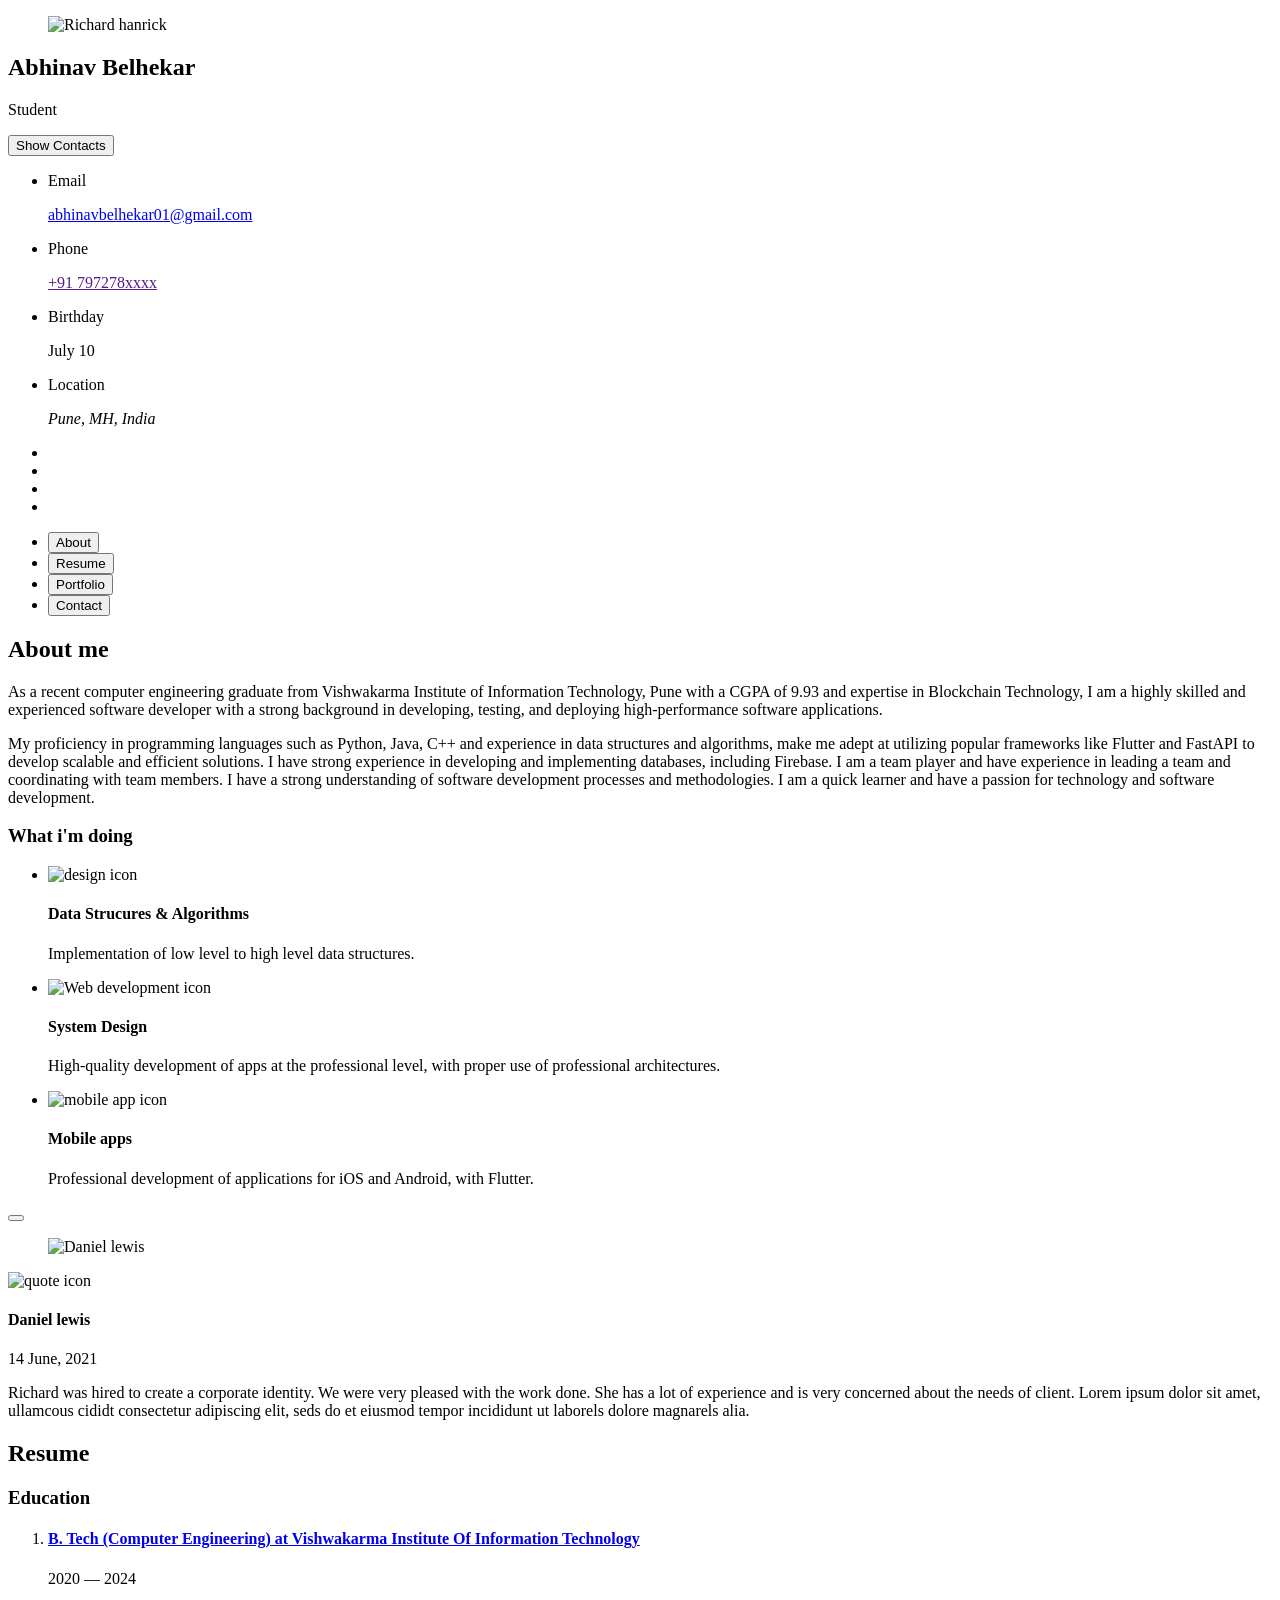
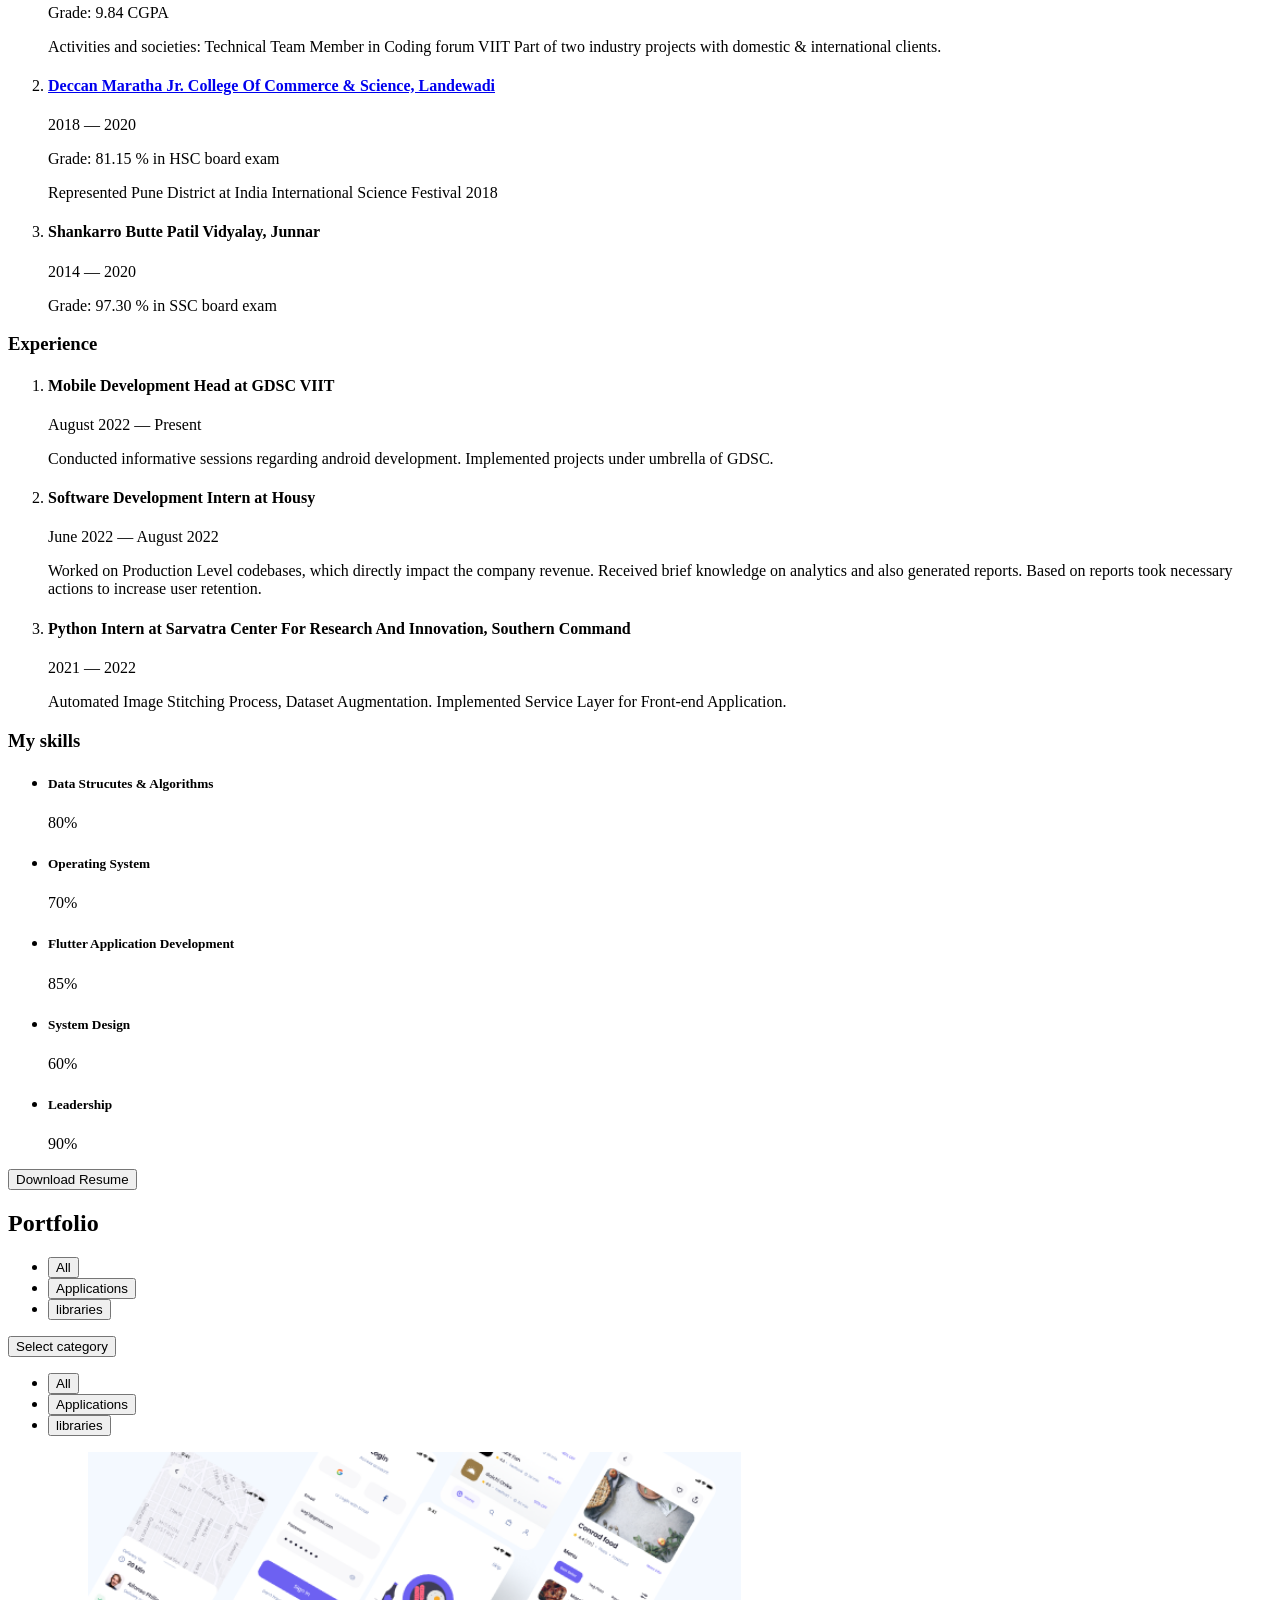
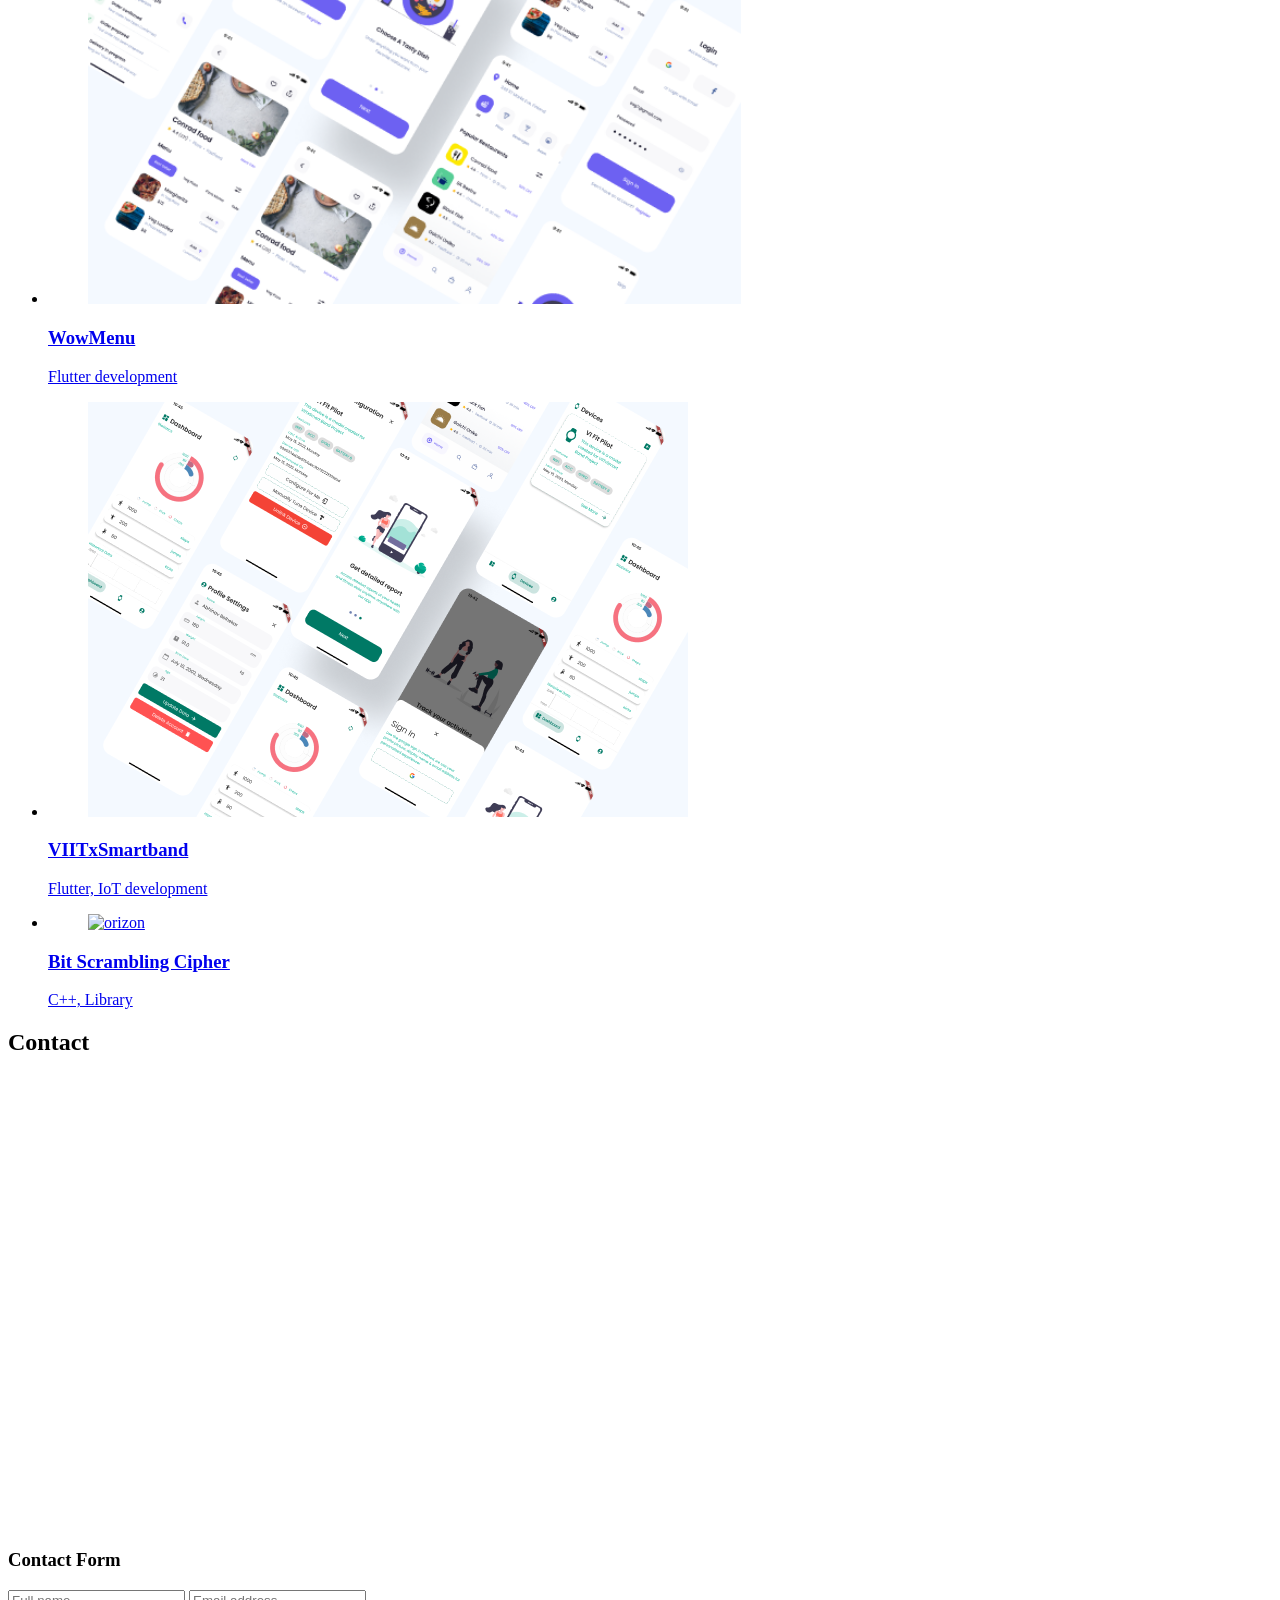
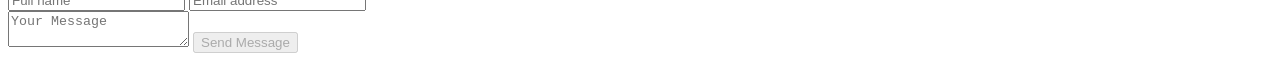
==== index.html @ 66e99e38 "added portfolio project 3" ====
<!DOCTYPE html>
<html lang="en">

<head>
  <meta charset="UTF-8">
  <meta http-equiv="X-UA-Compatible" content="IE=edge">
  <meta name="viewport" content="width=device-width, initial-scale=1.0">
  <title>Abhinav Belhekar Portfolio</title>

  <!--
    - favicon
  -->
  <link rel="shortcut icon" href="./assets/images/logo.ico" type="image/x-icon">

  <!--
    - custom css link
  -->
  <link rel="stylesheet" href="./assets/css/style.css">

  <!--
    - google font link
  -->
  <link rel="preconnect" href="https://fonts.googleapis.com">
  <link rel="preconnect" href="https://fonts.gstatic.com" crossorigin>
  <link href="https://fonts.googleapis.com/css2?family=Poppins:wght@300;400;500;600&display=swap" rel="stylesheet">
</head>

<body>

  <!--
    - #MAIN
  -->

  <main>

    <!--
      - #SIDEBAR
    -->

    <aside class="sidebar" data-sidebar>

      <div class="sidebar-info">

        <figure class="avatar-box">
          <img src="./assets/images/my-avatar.png" alt="Richard hanrick" width="80">
        </figure>

        <div class="info-content">
          <h1 class="name" title="Richard hanrick">Abhinav Belhekar</h1>

          <p class="title">Student</p>
        </div>

        <button class="info_more-btn" data-sidebar-btn>
          <span>Show Contacts</span>

          <ion-icon name="chevron-down"></ion-icon>
        </button>

      </div>

      <div class="sidebar-info_more">

        <div class="separator"></div>

        <ul class="contacts-list">

          <li class="contact-item">

            <div class="icon-box">
              <ion-icon name="mail-outline"></ion-icon>
            </div>

            <div class="contact-info">
              <p class="contact-title">Email</p>

              <a href="mailto:abhinavbelhekar01@gmail.com" class="contact-link">abhinavbelhekar01@gmail.com</a>
            </div>

          </li>

          <li class="contact-item">

            <div class="icon-box">
              <ion-icon name="phone-portrait-outline"></ion-icon>
            </div>

            <div class="contact-info">
              <p class="contact-title">Phone</p>

              <a href="" class="contact-link">+91 797278xxxx</a>
            </div>

          </li>

          <li class="contact-item">

            <div class="icon-box">
              <ion-icon name="calendar-outline"></ion-icon>
            </div>

            <div class="contact-info">
              <p class="contact-title">Birthday</p>

              <time datetime="2002-07-10">July 10</time>
            </div>

          </li>

          <li class="contact-item">

            <div class="icon-box">
              <ion-icon name="location-outline"></ion-icon>
            </div>

            <div class="contact-info">
              <p class="contact-title">Location</p>

              <address>Pune, MH, India</address>
            </div>

          </li>

        </ul>

        <div class="separator"></div>

        <ul class="social-list">

          <li class="social-item">
            <a href="http://linkedin.com/in/abhinav-belhekar/" class="social-link">
              <ion-icon name="logo-linkedin"></ion-icon>
            </a>
          </li>

          <!-- <li class="social-item">
            <a href="https://www.linkedin.com/in/abhinav-belhekar/" class="social-link">
              <ion-icon name="logo-twitter"></ion-icon>
            </a>
          </li> -->

          <li class="social-item">
            <a href="http://instagram.com/abhinav_belhekar/" class="social-link">
              <ion-icon name="logo-instagram"></ion-icon>
            </a>
          </li>

          <li class="social-item">
            <a href="http://github.com/coderabhinav/" class="social-link">
              <ion-icon name="logo-github"></ion-icon>
            </a>
          </li>

          <li class="social-item">
            <a href="http://leetcode.com/abhinavbelhekar/" class="social-link">
              <ion-icon name="code-working-outline"></ion-icon>
            </a>
          </li>

        </ul>

      </div>

    </aside>





    <!--
      - #main-content
    -->

    <div class="main-content">

      <!--
        - #NAVBAR
      -->

      <nav class="navbar">

        <ul class="navbar-list">

          <li class="navbar-item">
            <button class="navbar-link  active" data-nav-link>About</button>
          </li>

          <li class="navbar-item">
            <button class="navbar-link" data-nav-link>Resume</button>
          </li>

          <li class="navbar-item">
            <button class="navbar-link" data-nav-link>Portfolio</button>
          </li>

          <!-- <li class="navbar-item">
            <button class="navbar-link" data-nav-link>Blog</button>
          </li> -->

          <li class="navbar-item">
            <button class="navbar-link" data-nav-link>Contact</button>
          </li>

        </ul>

      </nav>





      <!--
        - #ABOUT
      -->

      <article class="about  active" data-page="about">

        <header>
          <h2 class="h2 article-title">About me</h2>
        </header>

        <section class="about-text">
          <p>
            As a recent computer engineering graduate from Vishwakarma Institute of Information Technology, Pune with a
            CGPA of 9.93 and expertise in Blockchain Technology, I am a highly skilled and experienced software
            developer with a strong background in developing, testing, and deploying high-performance software
            applications.
          </p>
          <p>
            My proficiency in programming languages such as Python, Java, C++ and experience in data
            structures and algorithms, make me adept at utilizing popular frameworks like Flutter and FastAPI to develop
            scalable and efficient solutions. I have strong experience in developing and implementing databases,
            including Firebase. I am a team player and have experience in leading a team and coordinating with team
            members. I have a strong understanding of software development processes and methodologies. I am a quick
            learner and have a passion for technology and software development.
          </p>
        </section>


        <!--
          - service
        -->

        <section class="service">

          <h3 class="h3 service-title">What i'm doing</h3>

          <ul class="service-list">

            <li class="service-item">

              <div class="service-icon-box">
                <img src="./assets/images/icon-design.svg
                " alt="design icon" width="40">
              </div>

              <div class="service-content-box">
                <h4 class="h4 service-item-title">Data Strucures & Algorithms</h4>

                <p class="service-item-text">
                  Implementation of low level to high level data structures.
                </p>
              </div>

            </li>

            <li class="service-item">

              <div class="service-icon-box">
                <img src="./assets/images/icon-dev.svg" alt="Web development icon" width="40">
              </div>

              <div class="service-content-box">
                <h4 class="h4 service-item-title">System Design</h4>

                <p class="service-item-text">
                  High-quality development of apps at the professional level, with proper use of professional
                  architectures.
                </p>
              </div>

            </li>

            <li class="service-item">

              <div class="service-icon-box">
                <img src="./assets/images/icon-app.svg" alt="mobile app icon" width="40">
              </div>

              <div class="service-content-box">
                <h4 class="h4 service-item-title">Mobile apps</h4>

                <p class="service-item-text">
                  Professional development of applications for iOS and Android, with Flutter.
                </p>
              </div>

            </li>

            <!-- <li class="service-item">

              <div class="service-icon-box">
                <img src="./assets/images/icon-photo.svg" alt="camera icon" width="40">
              </div>

              <div class="service-content-box">
                <h4 class="h4 service-item-title">Photography</h4>

                <p class="service-item-text">
                  I make high-quality photos of any category at a professional level.
                </p>
              </div>

            </li> -->

          </ul>

        </section>


        <!--
          - testimonials
        -->

        <!-- <section class="testimonials">

          <h3 class="h3 testimonials-title">Testimonials</h3>

          <ul class="testimonials-list has-scrollbar">

            <li class="testimonials-item">
              <div class="content-card" data-testimonials-item>

                <figure class="testimonials-avatar-box">
                  <img src="./assets/images/avatar-1.png" alt="Daniel lewis" width="60" data-testimonials-avatar>
                </figure>

                <h4 class="h4 testimonials-item-title" data-testimonials-title>Daniel lewis</h4>

                <div class="testimonials-text" data-testimonials-text>
                  <p>
                    Richard was hired to create a corporate identity. We were very pleased with the work done. She has a
                    lot of experience
                    and is very concerned about the needs of client. Lorem ipsum dolor sit amet, ullamcous cididt
                    consectetur adipiscing
                    elit, seds do et eiusmod tempor incididunt ut laborels dolore magnarels alia.
                  </p>
                </div>

              </div>
            </li>

            <li class="testimonials-item">
              <div class="content-card" data-testimonials-item>

                <figure class="testimonials-avatar-box">
                  <img src="./assets/images/avatar-2.png" alt="Jessica miller" width="60" data-testimonials-avatar>
                </figure>

                <h4 class="h4 testimonials-item-title" data-testimonials-title>Jessica miller</h4>

                <div class="testimonials-text" data-testimonials-text>
                  <p>
                    Richard was hired to create a corporate identity. We were very pleased with the work done. She has a
                    lot of experience
                    and is very concerned about the needs of client. Lorem ipsum dolor sit amet, ullamcous cididt
                    consectetur adipiscing
                    elit, seds do et eiusmod tempor incididunt ut laborels dolore magnarels alia.
                  </p>
                </div>

              </div>
            </li>

            <li class="testimonials-item">
              <div class="content-card" data-testimonials-item>

                <figure class="testimonials-avatar-box">
                  <img src="./assets/images/avatar-3.png" alt="Emily evans" width="60" data-testimonials-avatar>
                </figure>

                <h4 class="h4 testimonials-item-title" data-testimonials-title>Emily evans</h4>

                <div class="testimonials-text" data-testimonials-text>
                  <p>
                    Richard was hired to create a corporate identity. We were very pleased with the work done. She has a
                    lot of experience
                    and is very concerned about the needs of client. Lorem ipsum dolor sit amet, ullamcous cididt
                    consectetur adipiscing
                    elit, seds do et eiusmod tempor incididunt ut laborels dolore magnarels alia.
                  </p>
                </div>

              </div>
            </li>

            <li class="testimonials-item">
              <div class="content-card" data-testimonials-item>

                <figure class="testimonials-avatar-box">
                  <img src="./assets/images/avatar-4.png" alt="Henry william" width="60" data-testimonials-avatar>
                </figure>

                <h4 class="h4 testimonials-item-title" data-testimonials-title>Henry william</h4>

                <div class="testimonials-text" data-testimonials-text>
                  <p>
                    Richard was hired to create a corporate identity. We were very pleased with the work done. She has a
                    lot of experience
                    and is very concerned about the needs of client. Lorem ipsum dolor sit amet, ullamcous cididt
                    consectetur adipiscing
                    elit, seds do et eiusmod tempor incididunt ut laborels dolore magnarels alia.
                  </p>
                </div>

              </div>
            </li>

          </ul>

        </section> -->


        <!--
          - testimonials modal
        -->

        <div class="modal-container" data-modal-container>

          <div class="overlay" data-overlay></div>

          <section class="testimonials-modal">

            <button class="modal-close-btn" data-modal-close-btn>
              <ion-icon name="close-outline"></ion-icon>
            </button>

            <div class="modal-img-wrapper">
              <figure class="modal-avatar-box">
                <img src="./assets/images/avatar-1.png" alt="Daniel lewis" width="80" data-modal-img>
              </figure>

              <img src="./assets/images/icon-quote.svg" alt="quote icon">
            </div>

            <div class="modal-content">

              <h4 class="h3 modal-title" data-modal-title>Daniel lewis</h4>

              <time datetime="2021-06-14">14 June, 2021</time>

              <div data-modal-text>
                <p>
                  Richard was hired to create a corporate identity. We were very pleased with the work done. She has a
                  lot of experience
                  and is very concerned about the needs of client. Lorem ipsum dolor sit amet, ullamcous cididt
                  consectetur adipiscing
                  elit, seds do et eiusmod tempor incididunt ut laborels dolore magnarels alia.
                </p>
              </div>

            </div>

          </section>

        </div>


        <!--
          - clients
        -->

        <!-- <section class="clients">

          <h3 class="h3 clients-title">Clients</h3>

          <ul class="clients-list has-scrollbar">

            <li class="clients-item">
              <a href="#">
                <img src="./assets/images/logo-1-color.png" alt="client logo">
              </a>
            </li>

            <li class="clients-item">
              <a href="#">
                <img src="./assets/images/logo-2-color.png" alt="client logo">
              </a>
            </li>

            <li class="clients-item">
              <a href="#">
                <img src="./assets/images/logo-3-color.png" alt="client logo">
              </a>
            </li>

            <li class="clients-item">
              <a href="#">
                <img src="./assets/images/logo-4-color.png" alt="client logo">
              </a>
            </li>

            <li class="clients-item">
              <a href="#">
                <img src="./assets/images/logo-5-color.png" alt="client logo">
              </a>
            </li>

            <li class="clients-item">
              <a href="#">
                <img src="./assets/images/logo-6-color.png" alt="client logo">
              </a>
            </li>

          </ul>

        </section> -->

      </article>





      <!--
        - #RESUME
      -->

      <article class="resume" data-page="resume">

        <header>
          <h2 class="h2 article-title">Resume</h2>
        </header>

        <section class="timeline">

          <div class="title-wrapper">
            <div class="icon-box">
              <ion-icon name="book-outline"></ion-icon>
            </div>

            <h3 class="h3">Education</h3>
          </div>

          <ol class="timeline-list">

            <li class="timeline-item">
              <a href="https://www.viit.ac.in/">
                <h4 class="h4 timeline-item-title">B. Tech (Computer Engineering) at Vishwakarma Institute Of Information Technology</h4>
              </a>

              <span>2020 — 2024</span>

              <p class="timeline-text">
                Grade: 9.84 CGPA
              </p>
              <p class="timeline-text">
                Activities and societies: Technical Team Member in Coding forum VIIT
                Part of two industry projects with domestic & international clients.
              </p>

            </li>

            <li class="timeline-item">
              <a href="http://shreebhairavnatheducation.com/jrcollege-about.php">
                <h4 class="h4 timeline-item-title">Deccan Maratha Jr. College Of Commerce & Science, Landewadi</h4>
              </a>
              <span>2018 — 2020</span>

              <p class="timeline-text">
                Grade: 81.15 % in HSC board exam
              </p>

              <p class="timeline-text">
                Represented Pune District at India International Science Festival 2018
              </p>

            </li>

            <li class="timeline-item">

              <h4 class="h4 timeline-item-title">Shankarro Butte Patil Vidyalay, Junnar</h4>

              <span>2014 — 2020</span>

              <p class="timeline-text">
                Grade: 97.30 % in SSC board exam
              </p>

            </li>

          </ol>

        </section>

        <section class="timeline">

          <div class="title-wrapper">
            <div class="icon-box">
              <ion-icon name="book-outline"></ion-icon>
            </div>

            <h3 class="h3">Experience</h3>
          </div>

          <ol class="timeline-list">

            <li class="timeline-item">

              <h4 class="h4 timeline-item-title">Mobile Development Head at GDSC VIIT</h4>
              <span>August 2022 — Present</span>

              <p class="timeline-text">
                Conducted informative sessions regarding android development.
                Implemented projects under umbrella of GDSC.
              </p>

            </li>

            <li class="timeline-item">

              <h4 class="h4 timeline-item-title">Software Development Intern at Housy</h4>
              <span>June 2022 — August 2022</span>

              <p class="timeline-text">
                Worked on Production Level codebases, which directly impact the company revenue. Received brief
                knowledge on analytics and also generated reports. Based on reports took necessary actions to increase
                user retention.
              </p>

            </li>

            <li class="timeline-item">

              <h4 class="h4 timeline-item-title">Python Intern at Sarvatra Center For Research And Innovation, Southern
                Command</h4>

              <span>2021 — 2022</span>

              <p class="timeline-text">
                Automated Image Stitching Process, Dataset Augmentation.
                Implemented Service Layer for Front-end Application.
              </p>

            </li>

          </ol>

        </section>

        <section class="skill">

          <h3 class="h3 skills-title">My skills</h3>

          <ul class="skills-list content-card">

            <li class="skills-item">

              <div class="title-wrapper">
                <h5 class="h5">Data Strucutes & Algorithms</h5>
                <data value="80">80%</data>
              </div>

              <div class="skill-progress-bg">
                <div class="skill-progress-fill" style="width: 80%;"></div>
              </div>

            </li>

            <li class="skills-item">

              <div class="title-wrapper">
                <h5 class="h5">Operating System</h5>
                <data value="70">70%</data>
              </div>

              <div class="skill-progress-bg">
                <div class="skill-progress-fill" style="width: 70%;"></div>
              </div>

            </li>

            <li class="skills-item">

              <div class="title-wrapper">
                <h5 class="h5">Flutter Application Development</h5>
                <data value="90">85%</data>
              </div>

              <div class="skill-progress-bg">
                <div class="skill-progress-fill" style="width: 85%;"></div>
              </div>

            </li>

            <li class="skills-item">

              <div class="title-wrapper">
                <h5 class="h5">System Design</h5>
                <data value="50">60%</data>
              </div>

              <div class="skill-progress-bg">
                <div class="skill-progress-fill" style="width: 60%;"></div>
              </div>

            </li>

            <li class="skills-item">

              <div class="title-wrapper">
                <h5 class="h5">Leadership</h5>
                <data value="50">90%</data>
              </div>

              <div class="skill-progress-bg">
                <div class="skill-progress-fill" style="width: 90%;"></div>
              </div>

            </li>

          </ul>

        </section>
        <div class="separator"></div>
        <a href="./assets/abhinav_belhekar_resume.pdf">
          <button class="form-btn" type="submit" >
            <ion-icon name="download"></ion-icon>
            <span>Download Resume</span>
          </button>
        </a>

      </article>





      <!--
        - #PORTFOLIO
      -->

      <article class="portfolio" data-page="portfolio">

        <header>
          <h2 class="h2 article-title">Portfolio</h2>
        </header>

        <section class="projects">

          <ul class="filter-list">

            <li class="filter-item">
              <button class="active" data-filter-btn>All</button>
            </li>

            <!-- <li class="filter-item">
              <button data-filter-btn>Web design</button>
            </li> -->

            <li class="filter-item">
              <button data-filter-btn>Applications</button>
            </li>

            <li class="filter-item">
              <button data-filter-btn>libraries</button>
            </li>

          </ul>

          <div class="filter-select-box">

            <button class="filter-select" data-select>

              <div class="select-value" data-selecct-value>Select category</div>

              <div class="select-icon">
                <ion-icon name="chevron-down"></ion-icon>
              </div>

            </button>

            <ul class="select-list">

              <li class="select-item">
                <button data-select-item>All</button>
              </li>

              <!-- <li class="select-item">
                <button data-select-item>Web design</button>
              </li> -->

              <li class="select-item">
                <button data-select-item>Applications</button>
              </li>

              <li class="select-item">
                <button data-select-item>libraries</button>
              </li>

            </ul>

          </div>

          <ul class="project-list">

            <li class="project-item  active" data-filter-item data-category="applications">
              <a href="http://wowmenu.github.io">

                <figure class="project-img">
                  <div class="project-item-icon-box">
                    <ion-icon name="eye-outline"></ion-icon>
                  </div>
                  
                  <img src="./assets/images/Project-1.png" alt="wowmenu" loading="lazy" height="452">
                </figure>

                <h3 class="project-title">WowMenu</h3>

                <p class="project-category">Flutter development</p>

              </a>
            </li>
            <li class="project-item  active" data-filter-item data-category="applications" data-filter-item data-category="IoT">
              <a href="https://viitxsmartbanddevelopment.github.io">

                <figure class="project-img">
                  <div class="project-item-icon-box">
                    <ion-icon name="eye-outline"></ion-icon>
                  </div>

                  <img src="./assets/images/project-2.png" alt="orizon" loading="lazy">
                </figure>

                <h3 class="project-title">VIITxSmartband</h3>

                <p class="project-category">Flutter, IoT development</p>

              </a>
            </li>

            <li class="project-item  active" data-filter-item data-category="libraries" data-filter-item data-category="IoT">
              <a href="https://github.com/CoderAbhinav/bit_scrambling_cipher">

                <figure class="project-img">
                  <div class="project-item-icon-box">
                    <ion-icon name="eye-outline"></ion-icon>
                  </div>

                  <img src="./assets/images/project-3.png" alt="orizon" loading="lazy">
                </figure>

                <h3 class="project-title">Bit Scrambling Cipher</h3>

                <p class="project-category">C++, Library</p>

              </a>
            </li>

<!-- 
            <li class="project-item  active" data-filter-item data-category="web development">
              <a href="#">

                <figure class="project-img">
                  <div class="project-item-icon-box">
                    <ion-icon name="eye-outline"></ion-icon>
                  </div>

                  <img src="./assets/images/project-2.png" alt="orizon" loading="lazy">
                </figure>

                <h3 class="project-title">Orizon</h3>

                <p class="project-category">Web development</p>

              </a>
            </li>

            <li class="project-item  active" data-filter-item data-category="web design">
              <a href="#">

                <figure class="project-img">
                  <div class="project-item-icon-box">
                    <ion-icon name="eye-outline"></ion-icon>
                  </div>

                  <img src="./assets/images/project-3.jpg" alt="fundo" loading="lazy">
                </figure>

                <h3 class="project-title">Fundo</h3>

                <p class="project-category">Web design</p>

              </a>
            </li>

            <li class="project-item  active" data-filter-item data-category="applications">
              <a href="#">

                <figure class="project-img">
                  <div class="project-item-icon-box">
                    <ion-icon name="eye-outline"></ion-icon>
                  </div>

                  <img src="./assets/images/project-4.png" alt="brawlhalla" loading="lazy">
                </figure>

                <h3 class="project-title">Brawlhalla</h3>

                <p class="project-category">Applications</p>

              </a>
            </li>

            <li class="project-item  active" data-filter-item data-category="web design">
              <a href="#">

                <figure class="project-img">
                  <div class="project-item-icon-box">
                    <ion-icon name="eye-outline"></ion-icon>
                  </div>

                  <img src="./assets/images/project-5.png" alt="dsm." loading="lazy">
                </figure>

                <h3 class="project-title">DSM.</h3>

                <p class="project-category">Web design</p>

              </a>
            </li>

            <li class="project-item  active" data-filter-item data-category="web design">
              <a href="#">

                <figure class="project-img">
                  <div class="project-item-icon-box">
                    <ion-icon name="eye-outline"></ion-icon>
                  </div>

                  <img src="./assets/images/project-6.png" alt="metaspark" loading="lazy">
                </figure>

                <h3 class="project-title">MetaSpark</h3>

                <p class="project-category">Web design</p>

              </a>
            </li>

            <li class="project-item  active" data-filter-item data-category="web development">
              <a href="#">

                <figure class="project-img">
                  <div class="project-item-icon-box">
                    <ion-icon name="eye-outline"></ion-icon>
                  </div>

                  <img src="./assets/images/project-7.png" alt="summary" loading="lazy">
                </figure>

                <h3 class="project-title">Summary</h3>

                <p class="project-category">Web development</p>

              </a>
            </li>

            <li class="project-item  active" data-filter-item data-category="applications">
              <a href="#">

                <figure class="project-img">
                  <div class="project-item-icon-box">
                    <ion-icon name="eye-outline"></ion-icon>
                  </div>

                  <img src="./assets/images/project-8.jpg" alt="task manager" loading="lazy">
                </figure>

                <h3 class="project-title">Task Manager</h3>

                <p class="project-category">Applications</p>

            </li>

            <li class="project-item  active" data-filter-item data-category="web development">
              <a href="#">

                <figure class="project-img">
                  <div class="project-item-icon-box">
                    <ion-icon name="eye-outline"></ion-icon>
                  </div>

                  <img src="./assets/images/project-9.png" alt="arrival" loading="lazy">
                </figure>

                <h3 class="project-title">Arrival</h3>

                <p class="project-category">Web development</p>

              </a>
            </li>
 -->
          </ul>

        </section>

        

      </article>





      <!--
        - #BLOG
      -->

      <!-- <article class="blog" data-page="blog">

        <header>
          <h2 class="h2 article-title">Blog</h2>
        </header>

        <section class="blog-posts">

          <ul class="blog-posts-list">

            <li class="blog-post-item">
              <a href="#">

                <figure class="blog-banner-box">
                  <img src="./assets/images/blog-1.jpg" alt="Design conferences in 2022" loading="lazy">
                </figure>

                <div class="blog-content">

                  <div class="blog-meta">
                    <p class="blog-category">Design</p>

                    <span class="dot"></span>

                    <time datetime="2022-02-23">Fab 23, 2022</time>
                  </div>

                  <h3 class="h3 blog-item-title">Design conferences in 2022</h3>

                  <p class="blog-text">
                    Veritatis et quasi architecto beatae vitae dicta sunt, explicabo.
                  </p>

                </div>

              </a>
            </li>

            <li class="blog-post-item">
              <a href="#">

                <figure class="blog-banner-box">
                  <img src="./assets/images/blog-2.jpg" alt="Best fonts every designer" loading="lazy">
                </figure>

                <div class="blog-content">

                  <div class="blog-meta">
                    <p class="blog-category">Design</p>

                    <span class="dot"></span>

                    <time datetime="2022-02-23">Fab 23, 2022</time>
                  </div>

                  <h3 class="h3 blog-item-title">Best fonts every designer</h3>

                  <p class="blog-text">
                    Sed ut perspiciatis, nam libero tempore, cum soluta nobis est eligendi.
                  </p>

                </div>

              </a>
            </li>

            <li class="blog-post-item">
              <a href="#">

                <figure class="blog-banner-box">
                  <img src="./assets/images/blog-3.jpg" alt="Design digest #80" loading="lazy">
                </figure>

                <div class="blog-content">

                  <div class="blog-meta">
                    <p class="blog-category">Design</p>

                    <span class="dot"></span>

                    <time datetime="2022-02-23">Fab 23, 2022</time>
                  </div>

                  <h3 class="h3 blog-item-title">Design digest #80</h3>

                  <p class="blog-text">
                    Excepteur sint occaecat cupidatat no proident, quis nostrum exercitationem ullam corporis suscipit.
                  </p>

                </div>

              </a>
            </li>

            <li class="blog-post-item">
              <a href="#">

                <figure class="blog-banner-box">
                  <img src="./assets/images/blog-4.jpg" alt="UI interactions of the week" loading="lazy">
                </figure>

                <div class="blog-content">

                  <div class="blog-meta">
                    <p class="blog-category">Design</p>

                    <span class="dot"></span>

                    <time datetime="2022-02-23">Fab 23, 2022</time>
                  </div>

                  <h3 class="h3 blog-item-title">UI interactions of the week</h3>

                  <p class="blog-text">
                    Enim ad minim veniam, consectetur adipiscing elit, quis nostrud exercitation ullamco laboris nisi.
                  </p>

                </div>

              </a>
            </li>

            <li class="blog-post-item">
              <a href="#">

                <figure class="blog-banner-box">
                  <img src="./assets/images/blog-5.jpg" alt="The forgotten art of spacing" loading="lazy">
                </figure>

                <div class="blog-content">

                  <div class="blog-meta">
                    <p class="blog-category">Design</p>

                    <span class="dot"></span>

                    <time datetime="2022-02-23">Fab 23, 2022</time>
                  </div>

                  <h3 class="h3 blog-item-title">The forgotten art of spacing</h3>

                  <p class="blog-text">
                    Maxime placeat, sed do eiusmod tempor incididunt ut labore et dolore magna aliqua.
                  </p>

                </div>

              </a>
            </li>

            <li class="blog-post-item">
              <a href="#">

                <figure class="blog-banner-box">
                  <img src="./assets/images/blog-6.jpg" alt="Design digest #79" loading="lazy">
                </figure>

                <div class="blog-content">

                  <div class="blog-meta">
                    <p class="blog-category">Design</p>

                    <span class="dot"></span>

                    <time datetime="2022-02-23">Fab 23, 2022</time>
                  </div>

                  <h3 class="h3 blog-item-title">Design digest #79</h3>

                  <p class="blog-text">
                    Optio cumque nihil impedit uo minus quod maxime placeat, velit esse cillum.
                  </p>

                </div>

              </a>
            </li>

          </ul>

        </section>

      </article>

 -->



      <!--
        - #CONTACT
      -->

      <article class="contact" data-page="contact">

        <header>
          <h2 class="h2 article-title">Contact</h2>
        </header>

        <section class="mapbox" data-mapbox>
          <figure>
            <iframe
              src="https://www.google.com/maps/embed?pb=!1m18!1m12!1m3!1d242118.1700618422!2d73.69815259398412!3d18.524545038605638!2m3!1f0!2f0!3f0!3m2!1i1024!2i768!4f13.1!3m3!1m2!1s0x3bc2bf2e67461101%3A0x828d43bf9d9ee343!2sPune%2C%20Maharashtra!5e0!3m2!1sen!2sin!4v1682659724281!5m2!1sen!2sin"
              width="600" height="450" style="border:0;" allowfullscreen="" loading="lazy"
              referrerpolicy="no-referrer-when-downgrade"></iframe>
          </figure>
        </section>

        <section class="contact-form">

          <h3 class="h3 form-title">Contact Form</h3>

          <form action="#" class="form" data-form>

            <div class="input-wrapper">
              <input type="text" name="fullname" class="form-input" placeholder="Full name" required data-form-input>

              <input type="email" name="email" class="form-input" placeholder="Email address" required data-form-input>
            </div>

            <textarea name="message" class="form-input" placeholder="Your Message" required data-form-input></textarea>

            <button class="form-btn" type="submit" disabled data-form-btn>
              <ion-icon name="paper-plane"></ion-icon>
              <span>Send Message</span>
            </button>

          </form>

        </section>

      </article>

    </div>

  </main>






  <!--
    - custom js link
  -->
  <script src="./assets/js/script.js"></script>

  <!--
    - ionicon link
  -->
  <script type="module" src="https://unpkg.com/ionicons@5.5.2/dist/ionicons/ionicons.esm.js"></script>
  <script nomodule src="https://unpkg.com/ionicons@5.5.2/dist/ionicons/ionicons.js"></script>

</body>

</html>
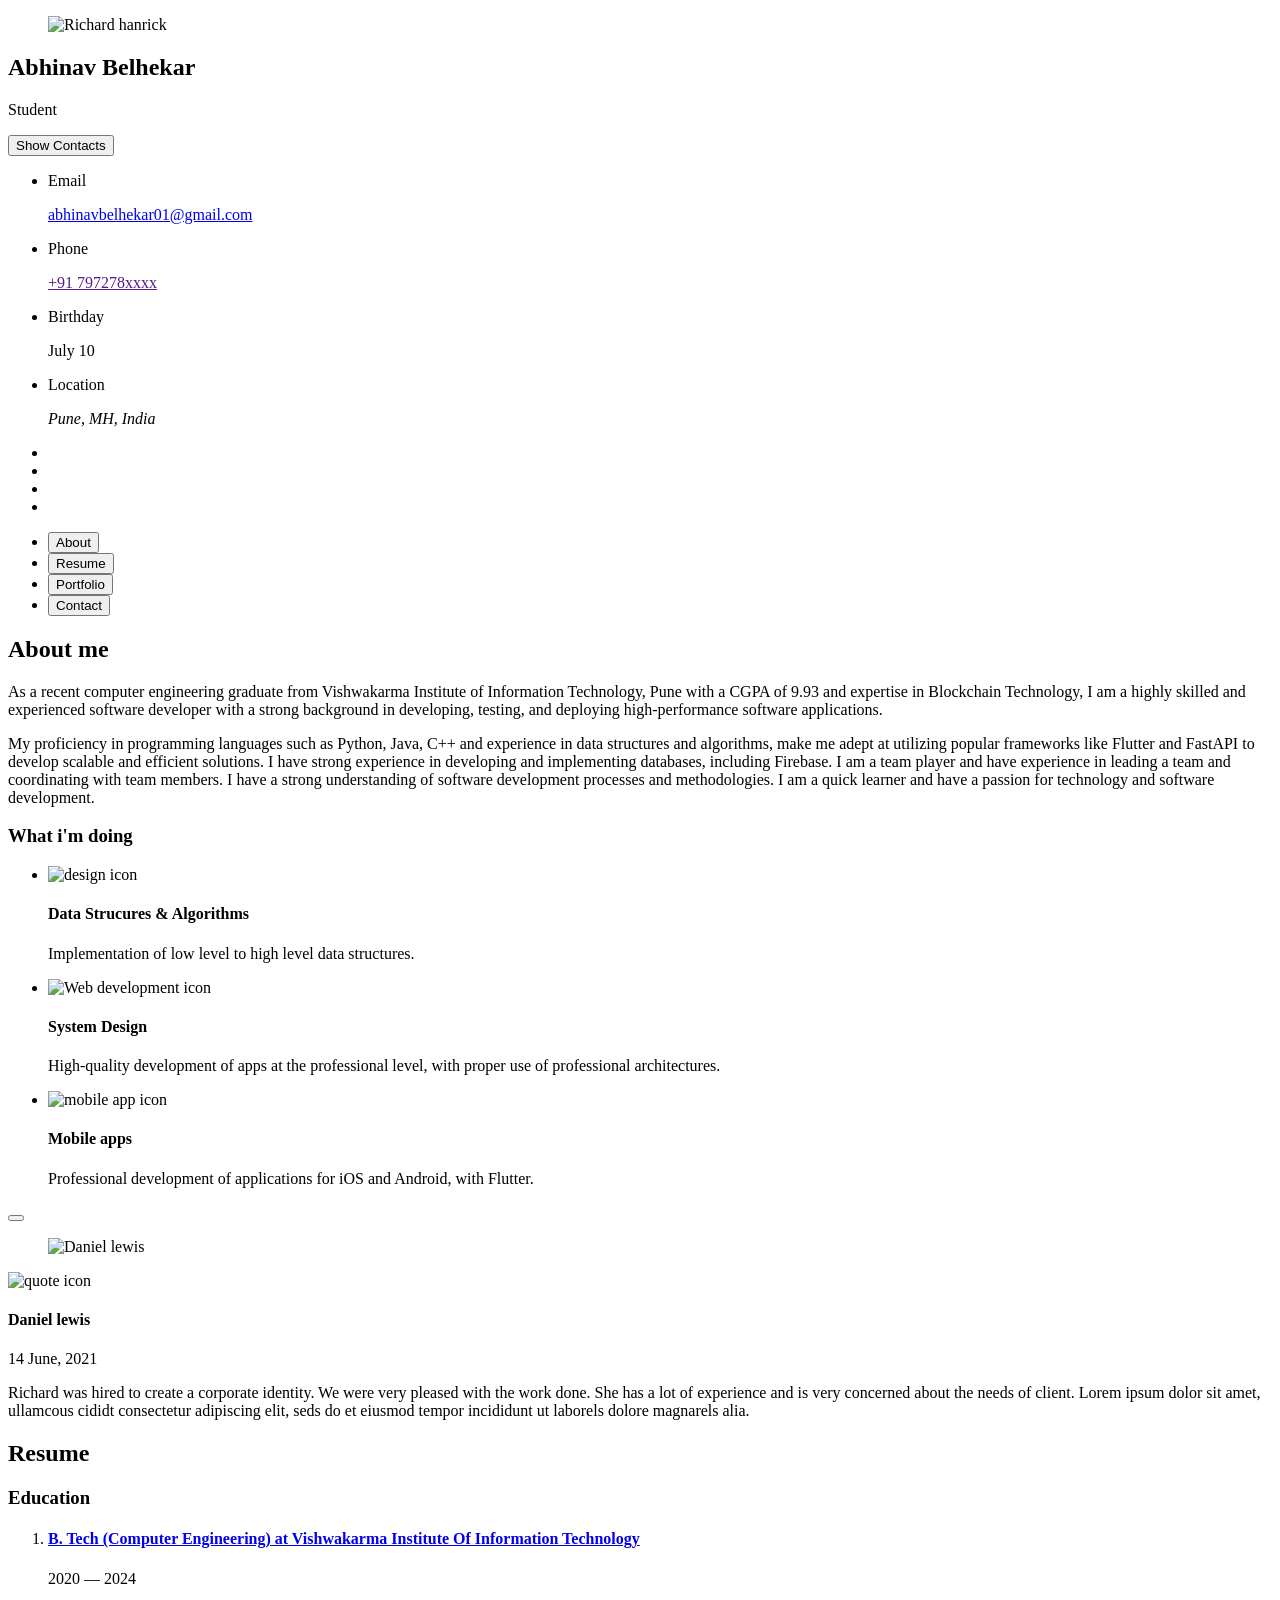
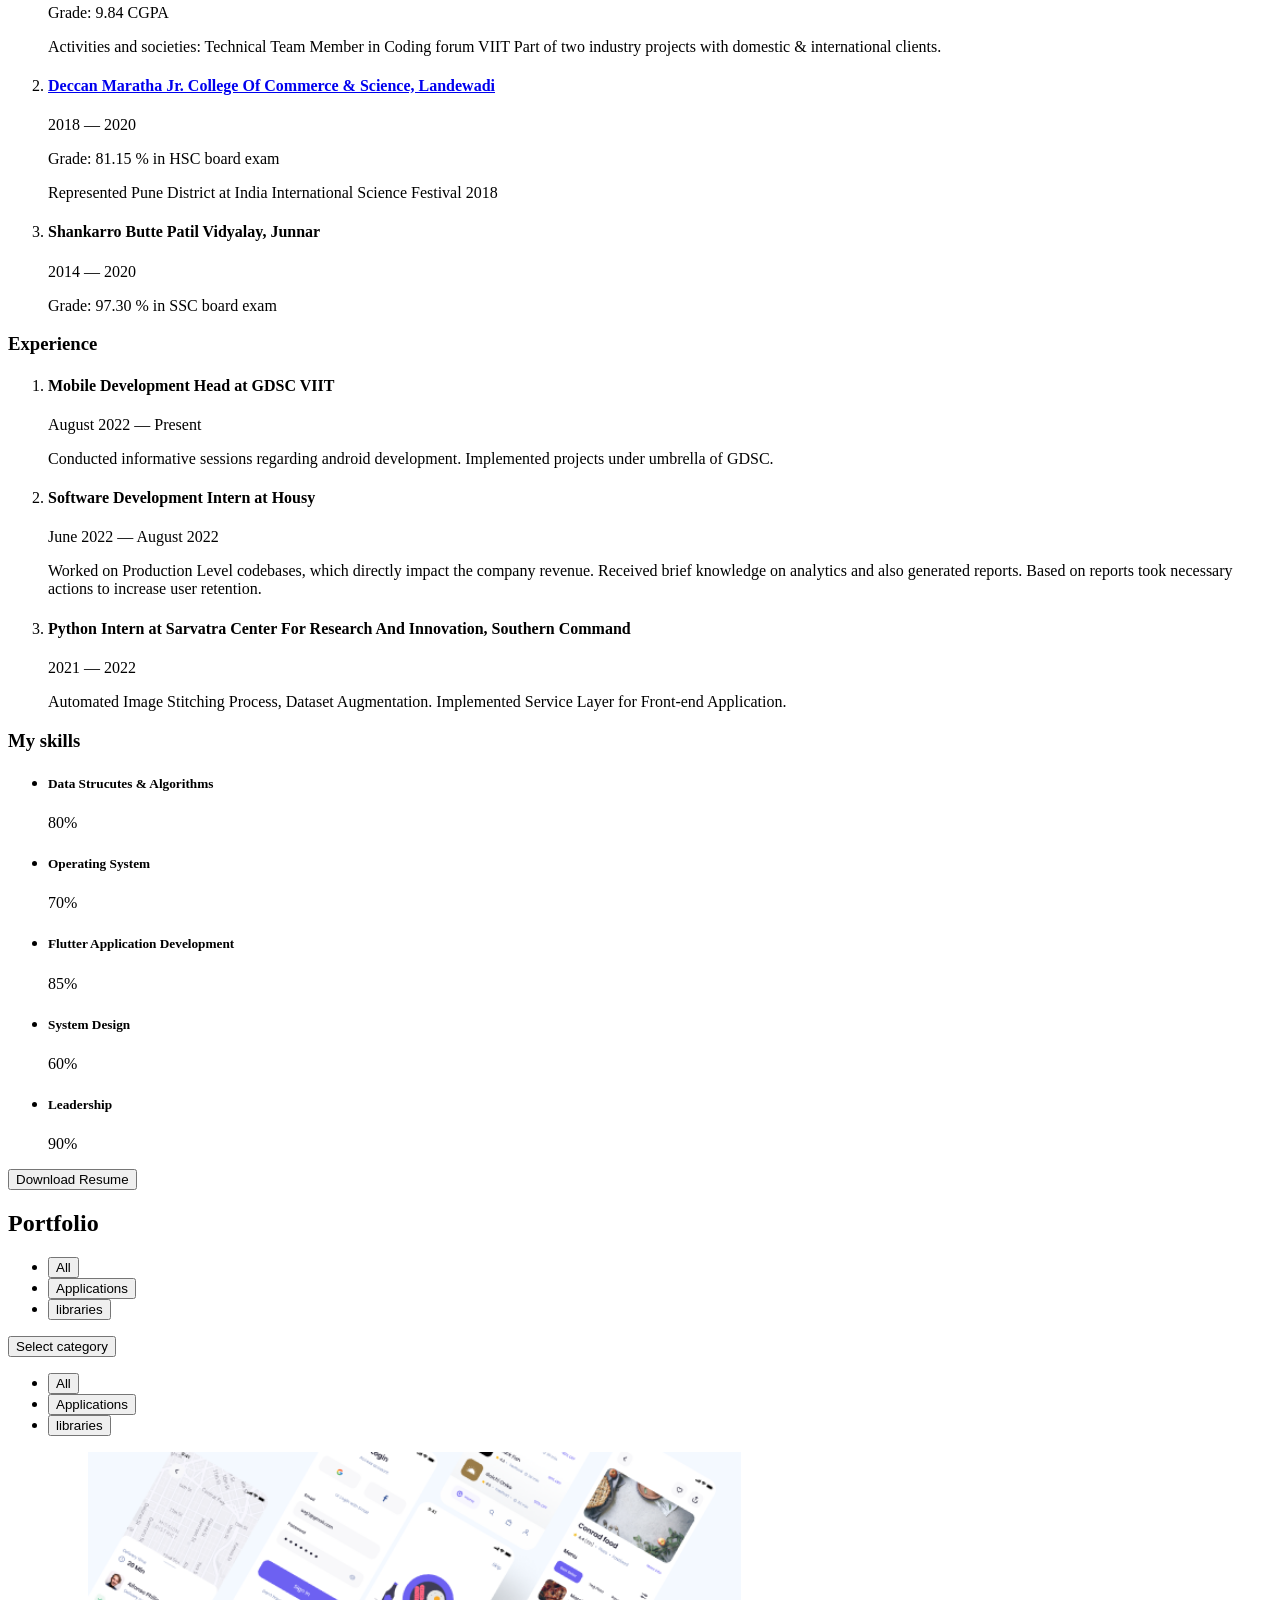
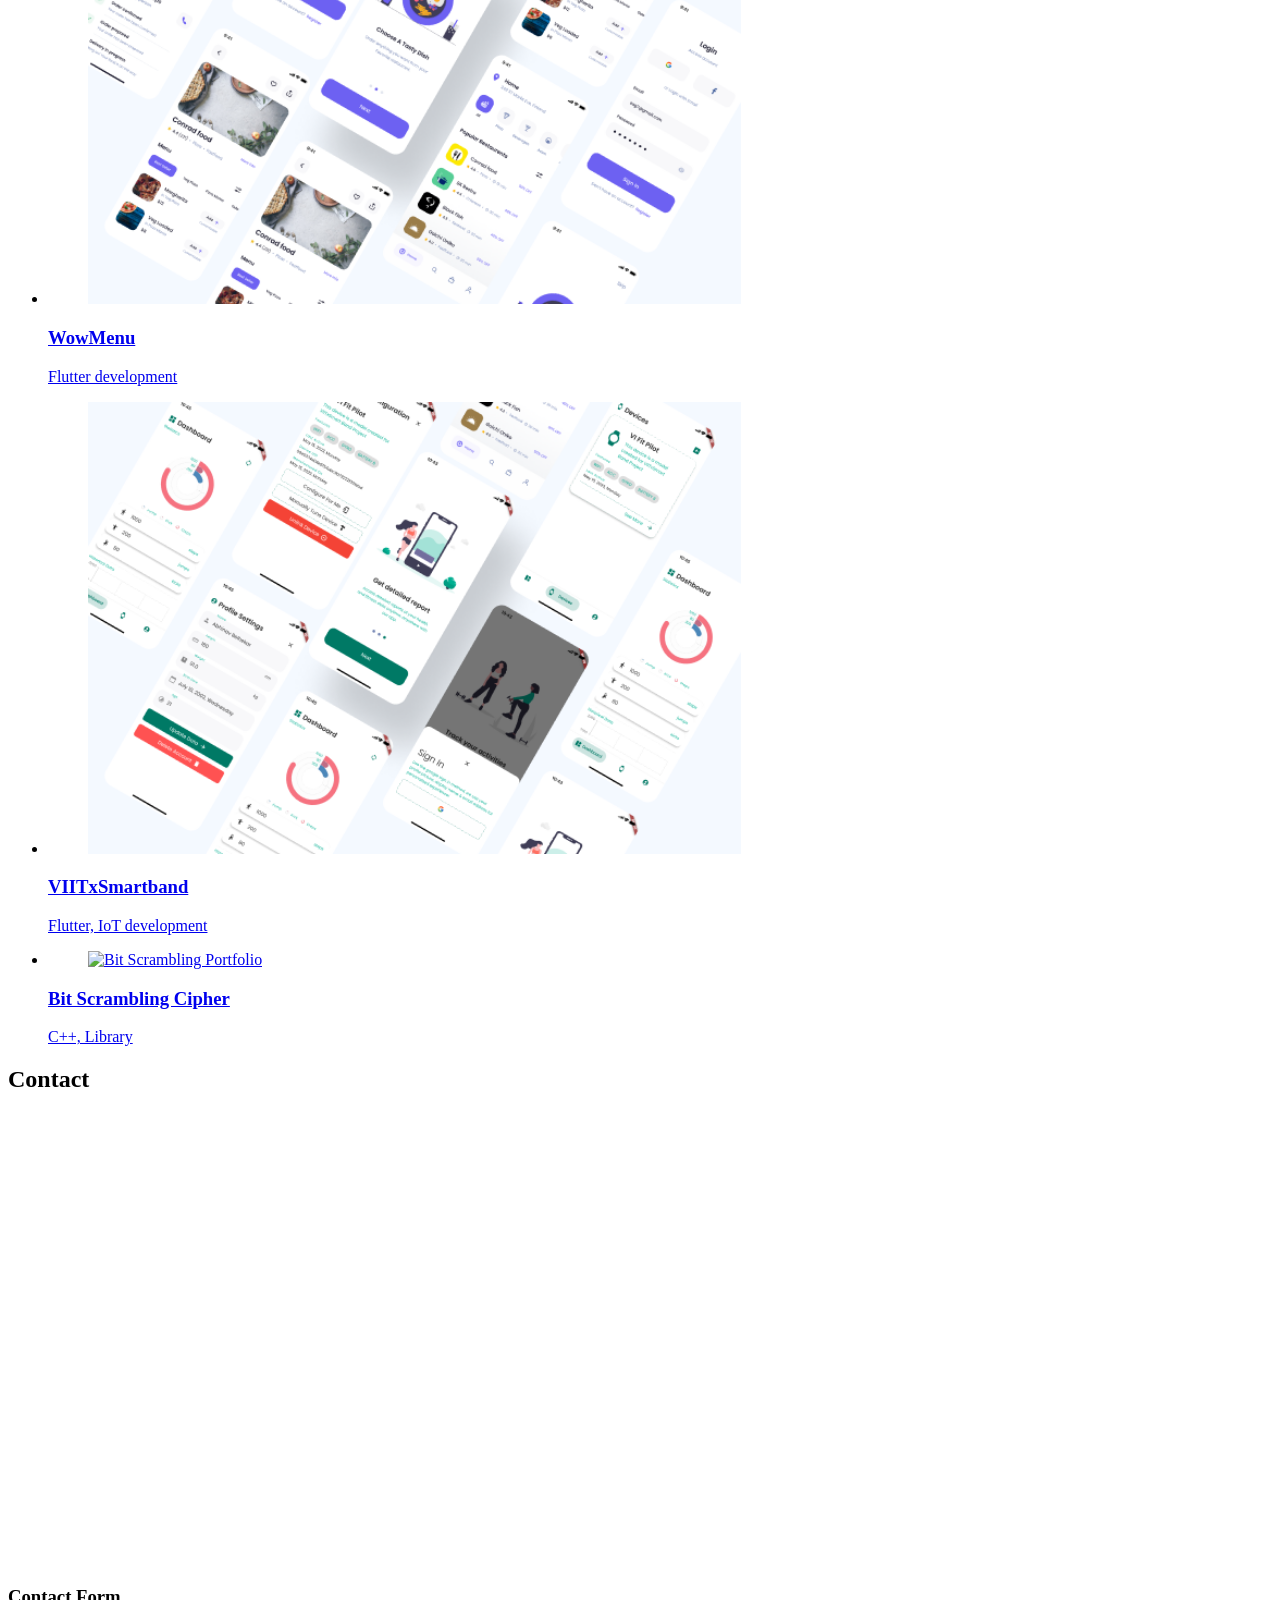
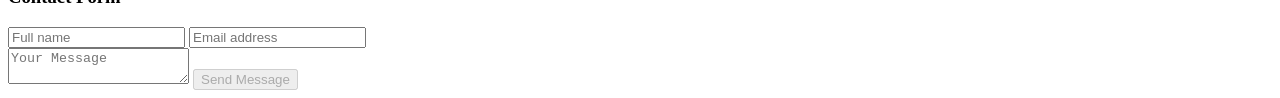
==== commit 42dc5380: "fix image load project 3" ====
--- a/index.html
+++ b/index.html
@@ -829,7 +829,7 @@
                     <ion-icon name="eye-outline"></ion-icon>
                   </div>
 
-                  <img src="./assets/images/project-2.png" alt="orizon" loading="lazy">
+                  <img src="./assets/images/project-2.png" alt="VIITxSmartband" loading="lazy" height="452">
                 </figure>
 
                 <h3 class="project-title">VIITxSmartband</h3>
@@ -847,7 +847,7 @@
                     <ion-icon name="eye-outline"></ion-icon>
                   </div>
 
-                  <img src="./assets/images/project-3.png" alt="orizon" loading="lazy">
+                  <img src="./assets/images/project-3.png" alt="Bit Scrambling Portfolio" loading="lazy" height="452">
                 </figure>
 
                 <h3 class="project-title">Bit Scrambling Cipher</h3>
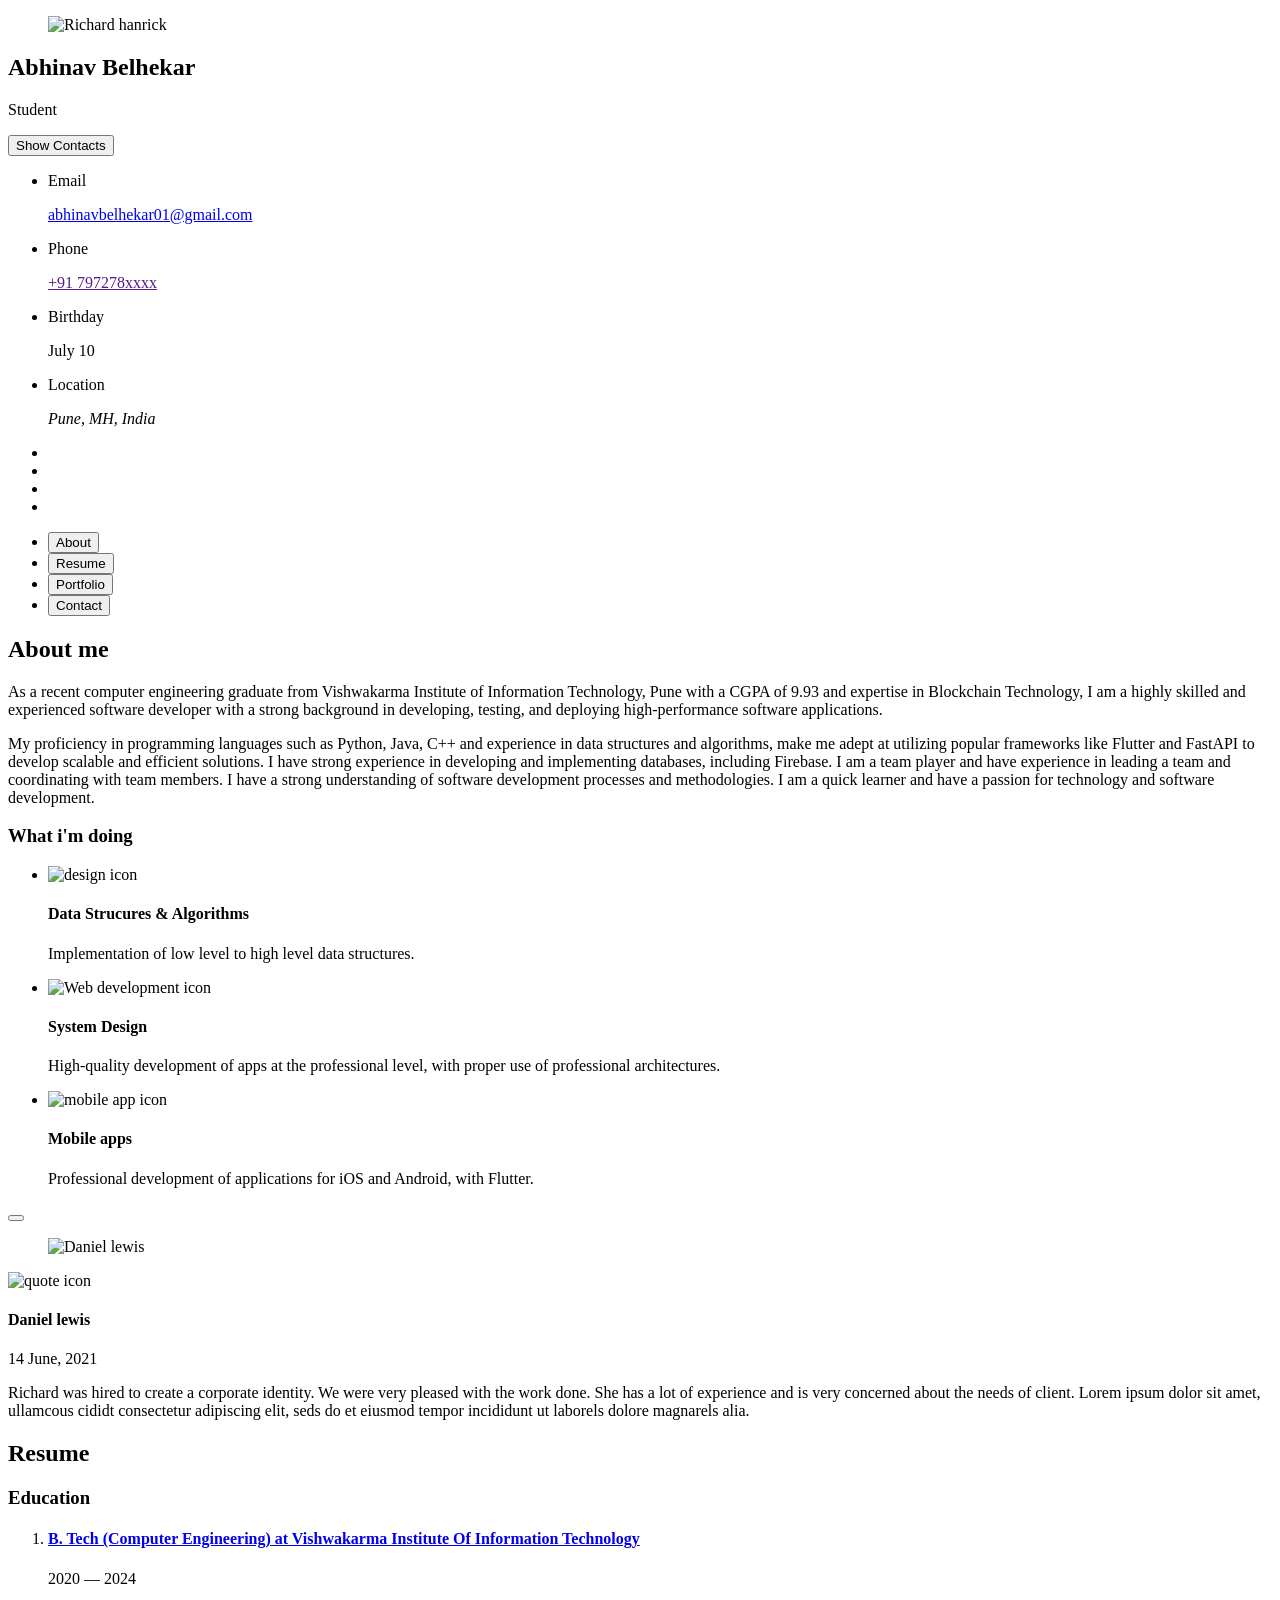
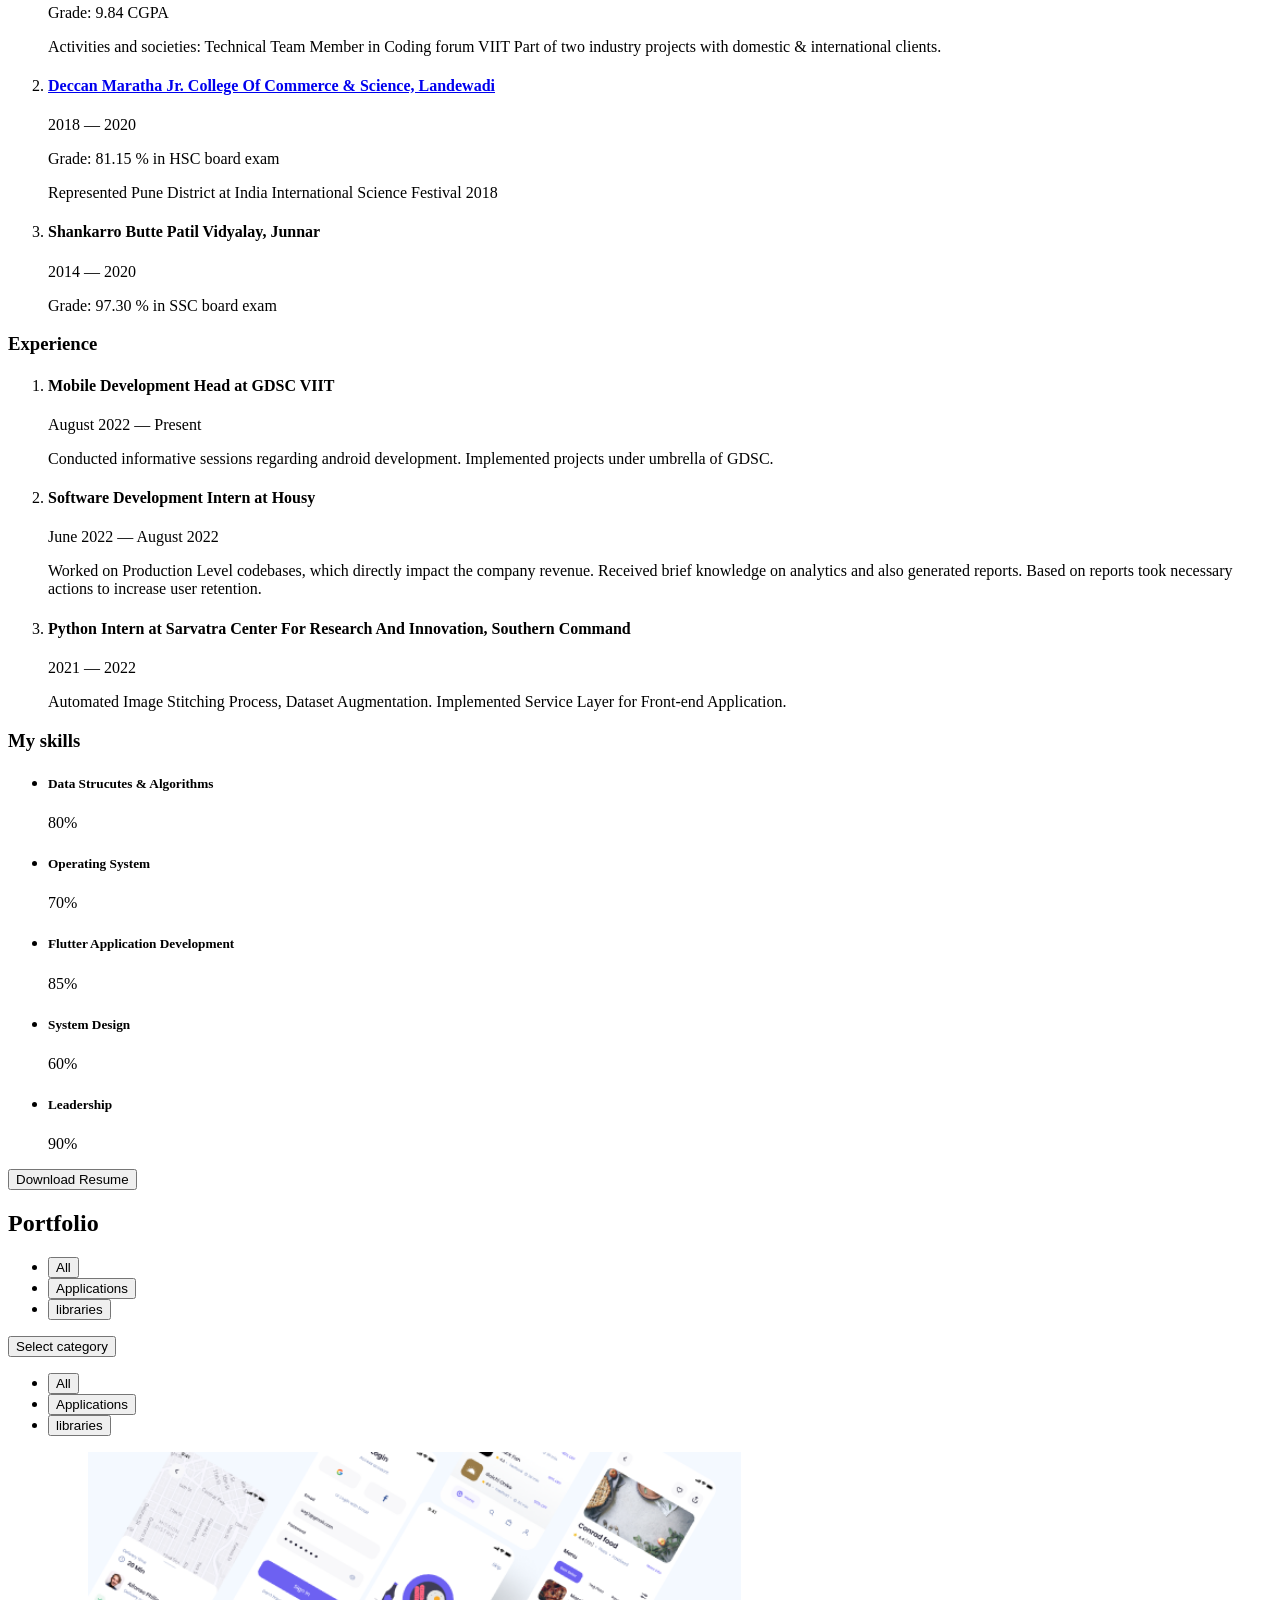
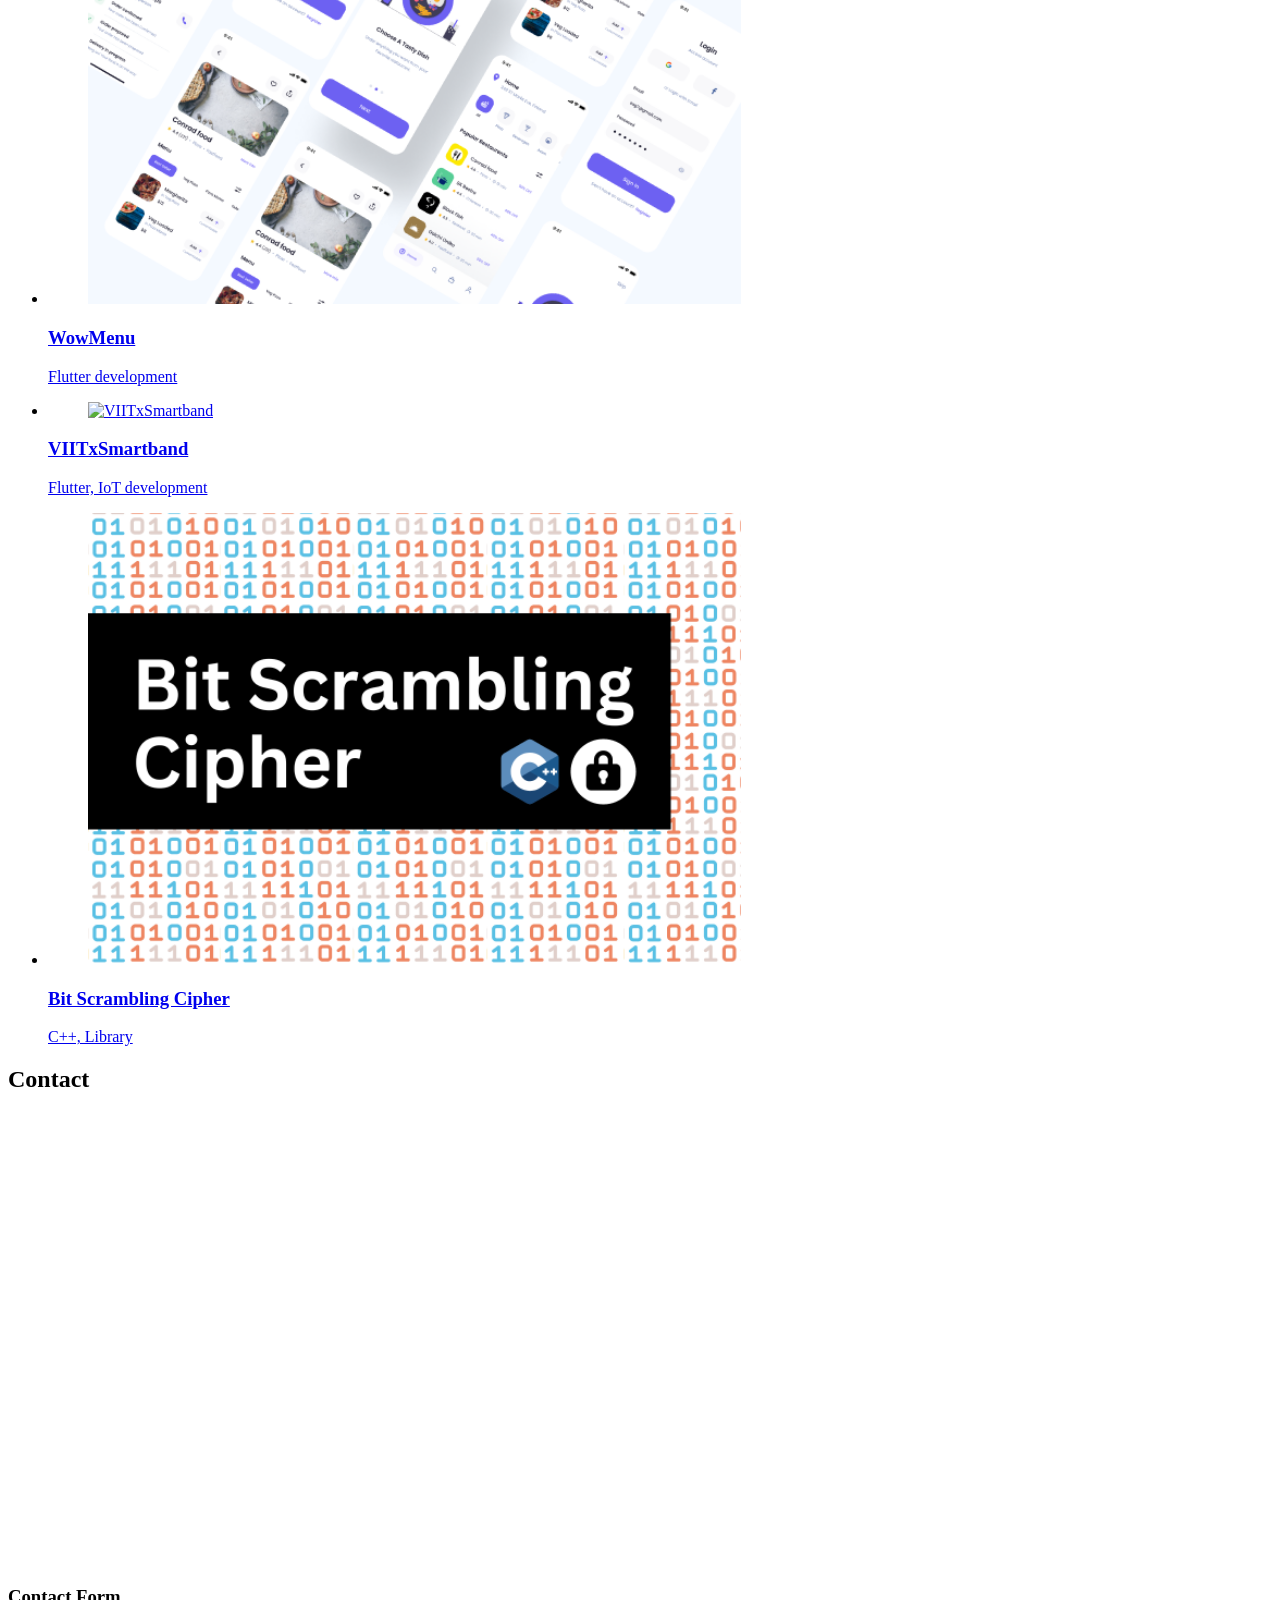
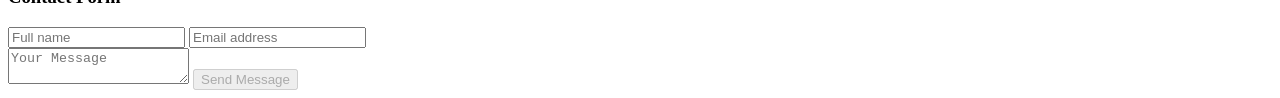
==== commit 9b7adad6: "updated case" ====
--- a/index.html
+++ b/index.html
@@ -723,7 +723,7 @@
 
         </section>
         <div class="separator"></div>
-        <a href="./assets/abhinav_belhekar_resume.pdf">
+        <a href="https://drive.google.com/file/d/10A5dsiEoaXq8JpTiELCHggwIFJVug4qH/view?usp=share_link">
           <button class="form-btn" type="submit" >
             <ion-icon name="download"></ion-icon>
             <span>Download Resume</span>
@@ -829,7 +829,7 @@
                     <ion-icon name="eye-outline"></ion-icon>
                   </div>
 
-                  <img src="./assets/images/project-2.png" alt="VIITxSmartband" loading="lazy" height="452">
+                  <img src="./assets/images/Project-2.png" alt="VIITxSmartband" loading="lazy" height="452">
                 </figure>
 
                 <h3 class="project-title">VIITxSmartband</h3>
@@ -847,7 +847,7 @@
                     <ion-icon name="eye-outline"></ion-icon>
                   </div>
 
-                  <img src="./assets/images/project-3.png" alt="Bit Scrambling Portfolio" loading="lazy" height="452">
+                  <img src="./assets/images/Project-3.png" alt="Bit Scrambling Portfolio" loading="lazy" height="452">
                 </figure>
 
                 <h3 class="project-title">Bit Scrambling Cipher</h3>
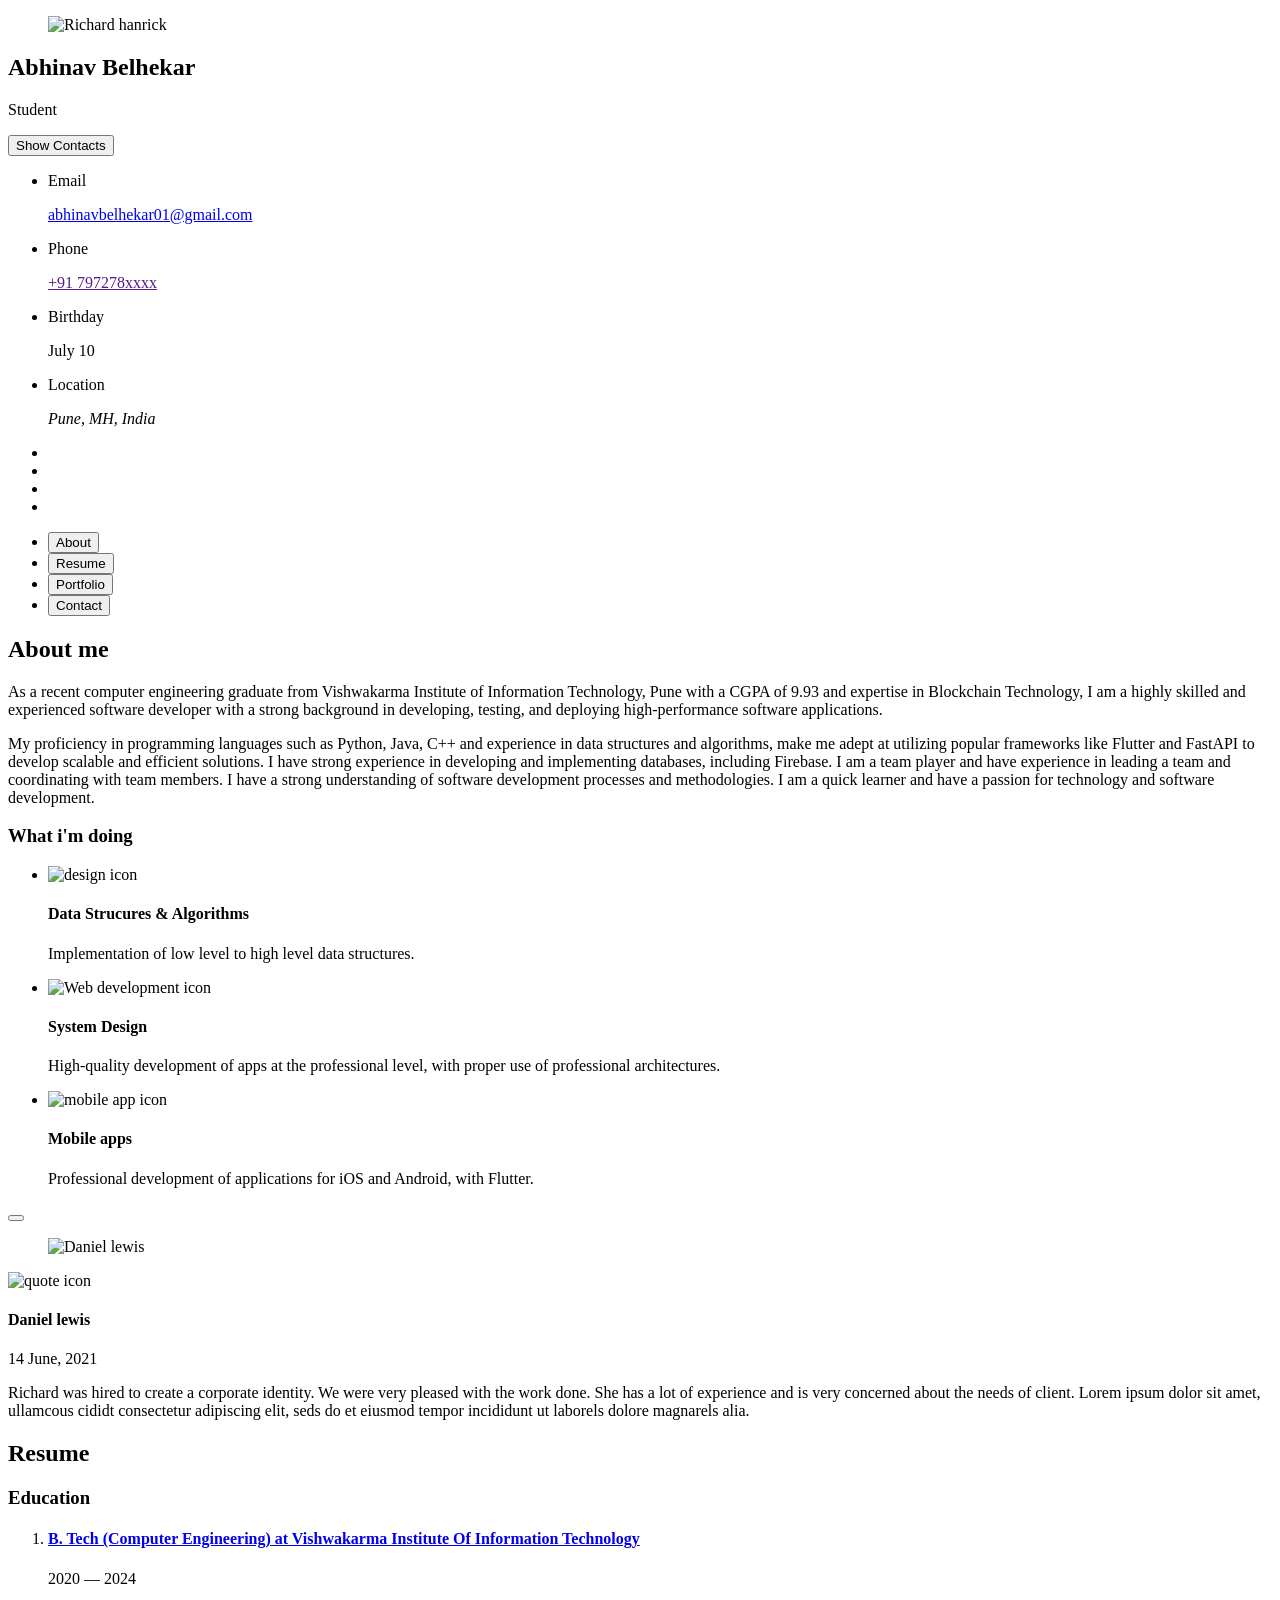
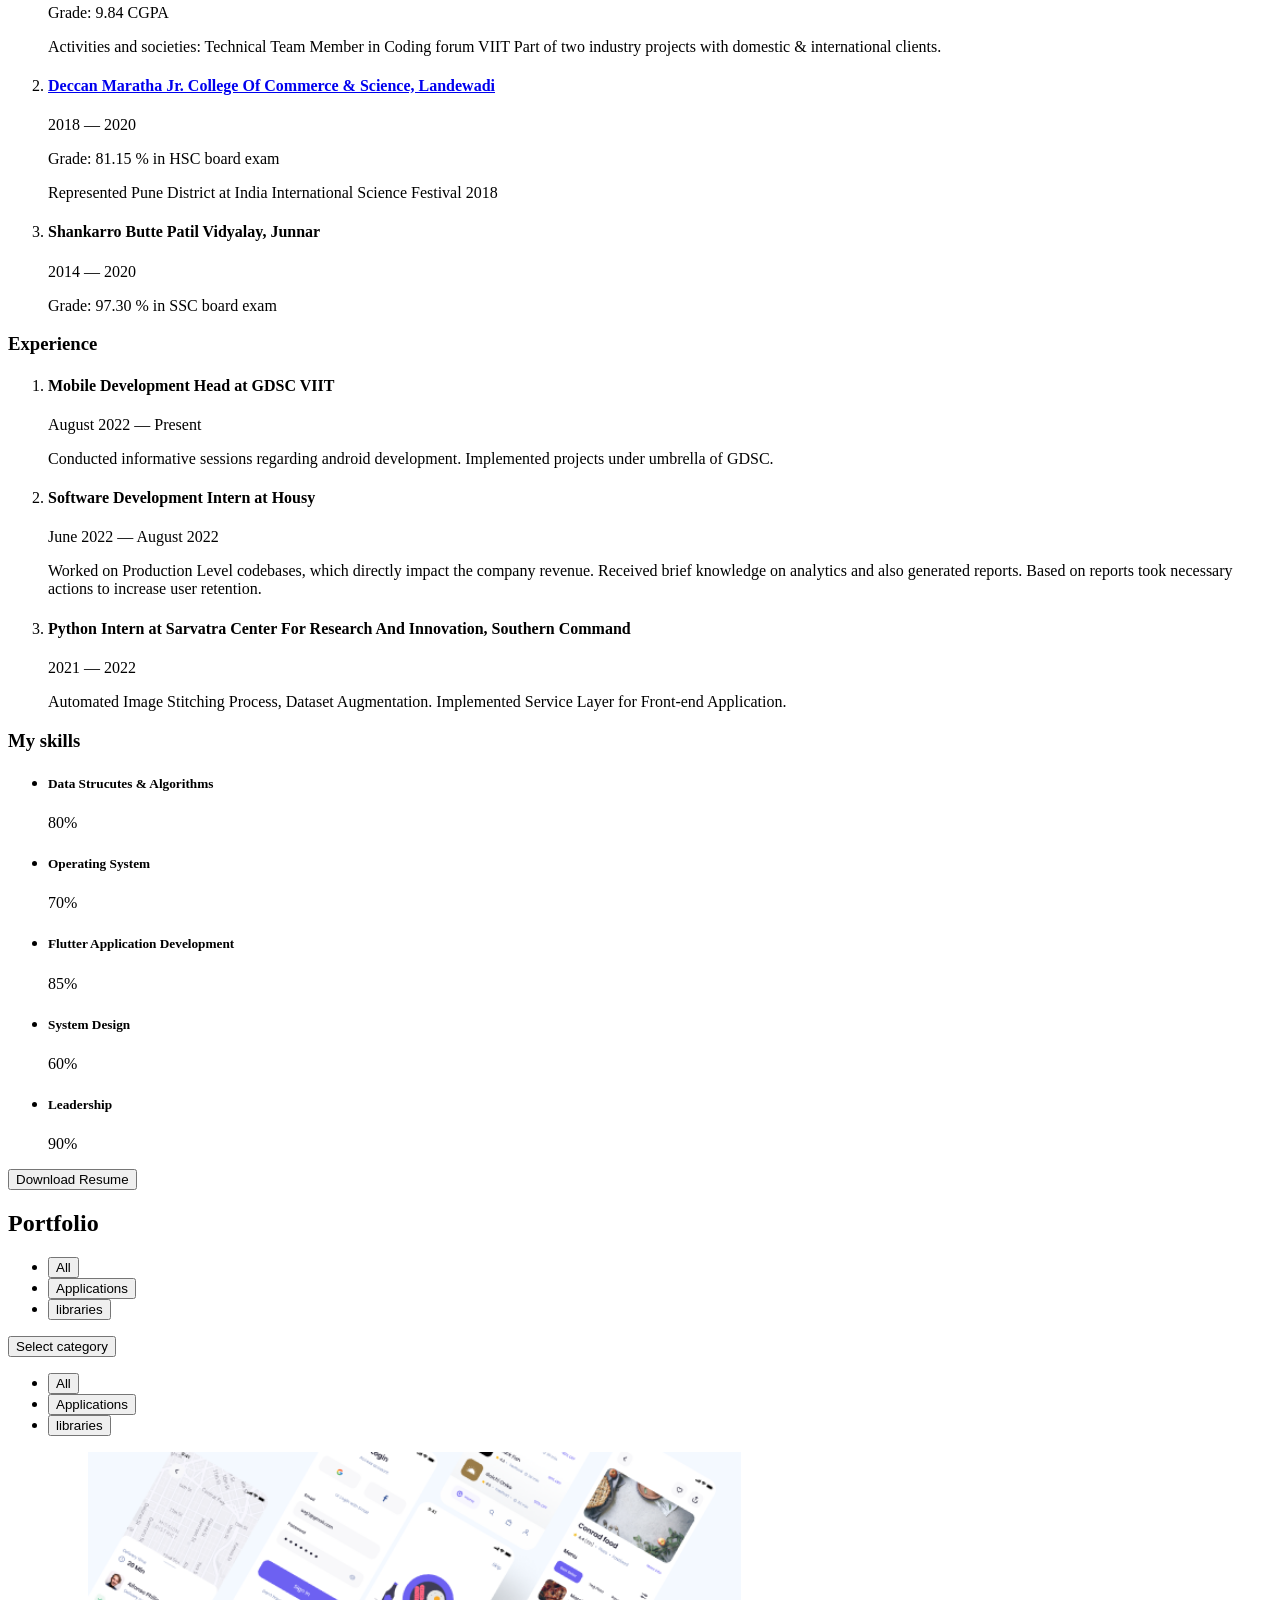
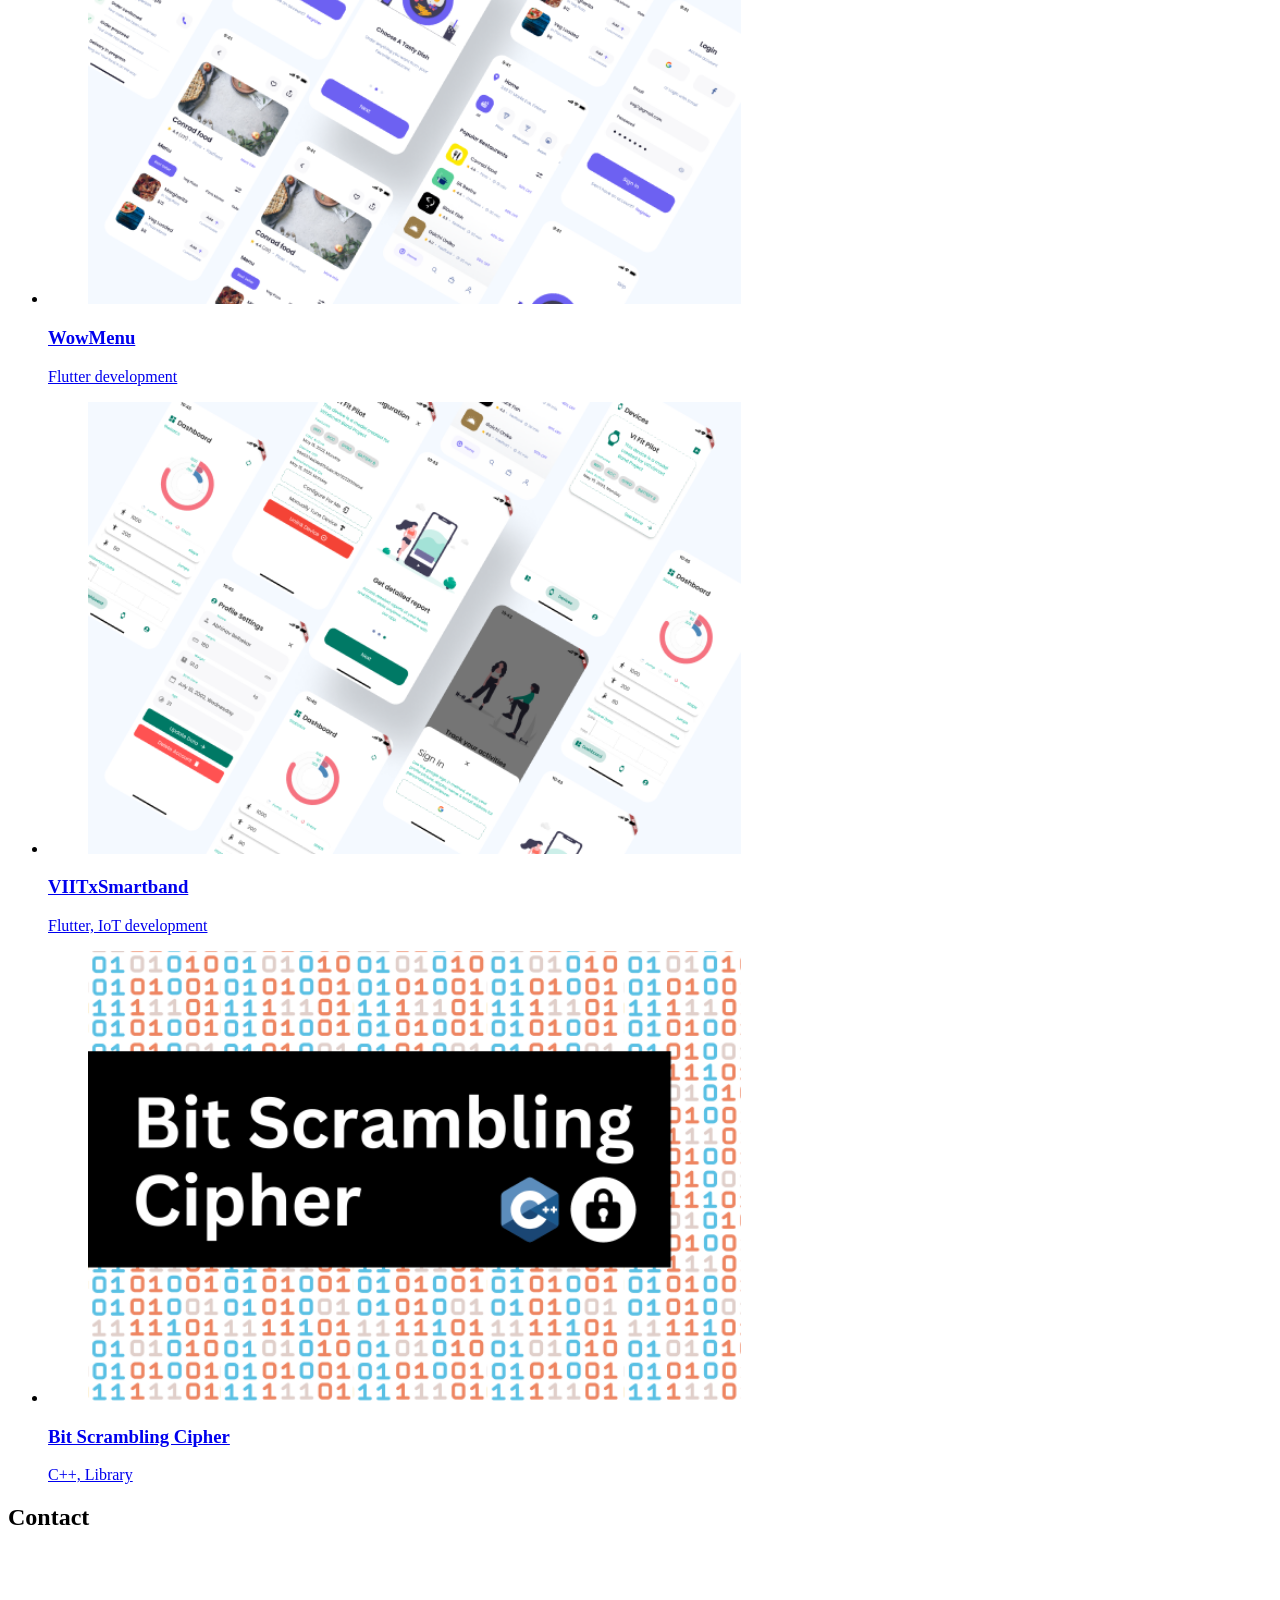
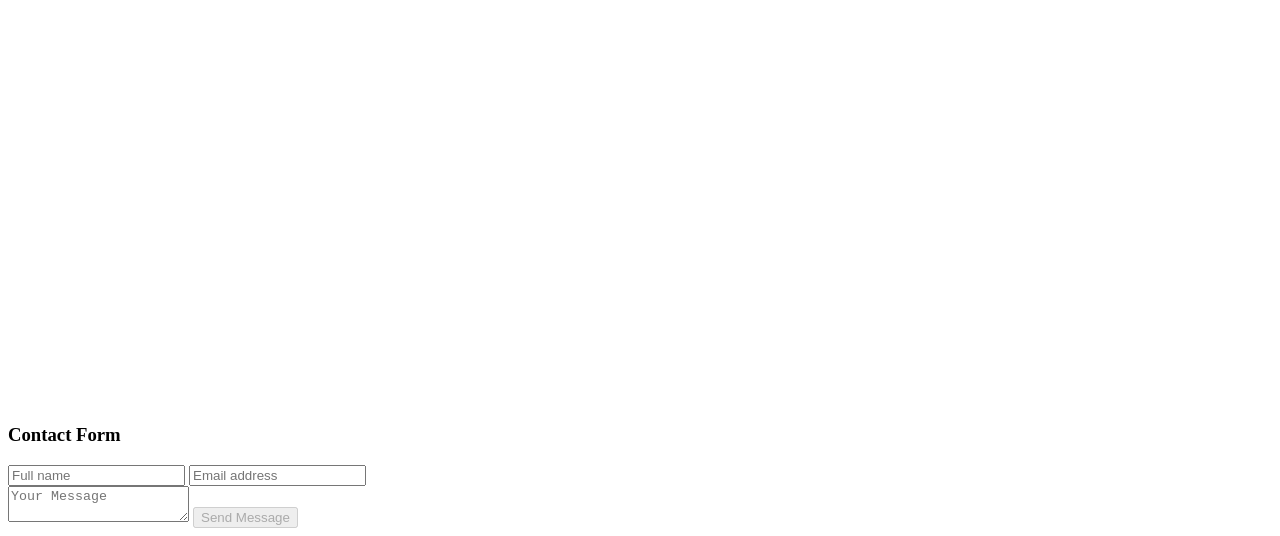
==== commit 3be99ff7: "Fix" ====
--- a/index.html
+++ b/index.html
@@ -821,6 +821,7 @@
 
               </a>
             </li>
+            
             <li class="project-item  active" data-filter-item data-category="applications" data-filter-item data-category="IoT">
               <a href="https://viitxsmartbanddevelopment.github.io">
 
@@ -829,7 +830,7 @@
                     <ion-icon name="eye-outline"></ion-icon>
                   </div>
 
-                  <img src="./assets/images/Project-2.png" alt="VIITxSmartband" loading="lazy" height="452">
+                  <img src="./assets/images/project-2.png" alt="VIITxSmartband" loading="lazy" height="452">
                 </figure>
 
                 <h3 class="project-title">VIITxSmartband</h3>
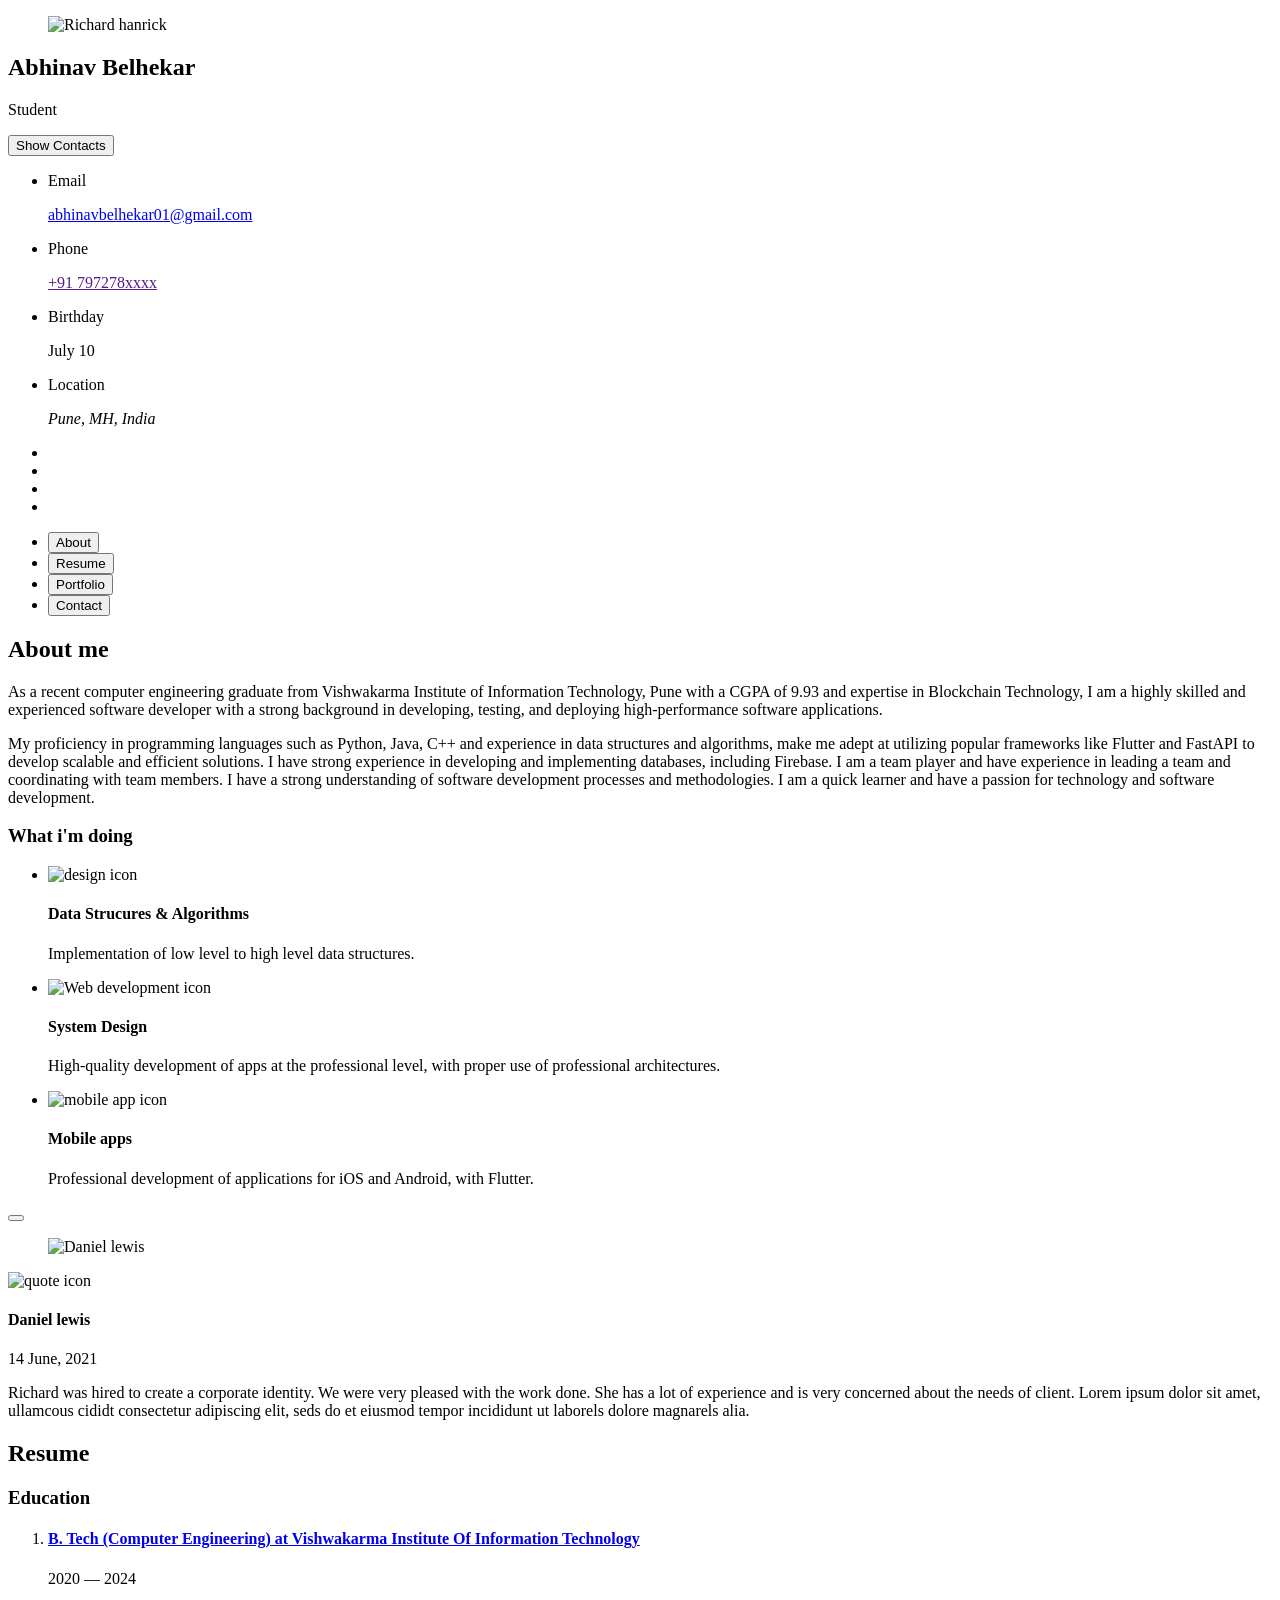
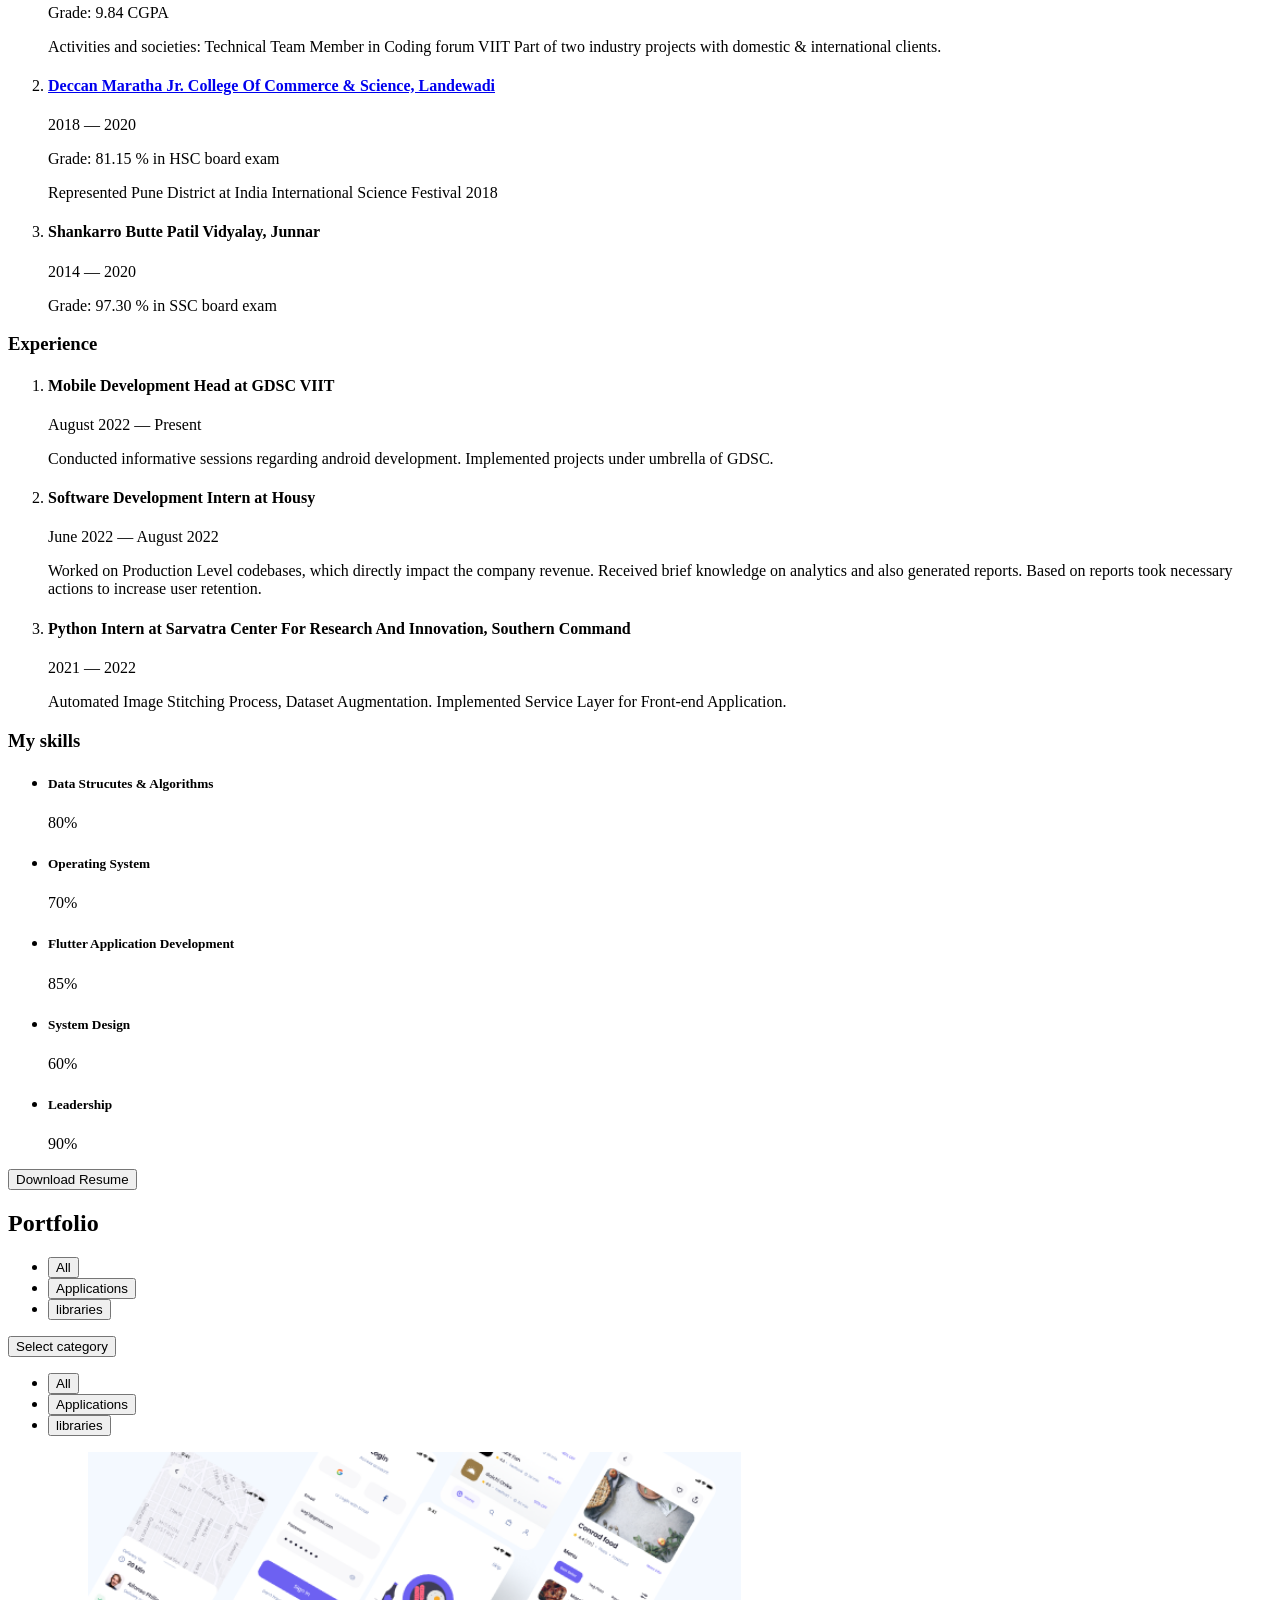
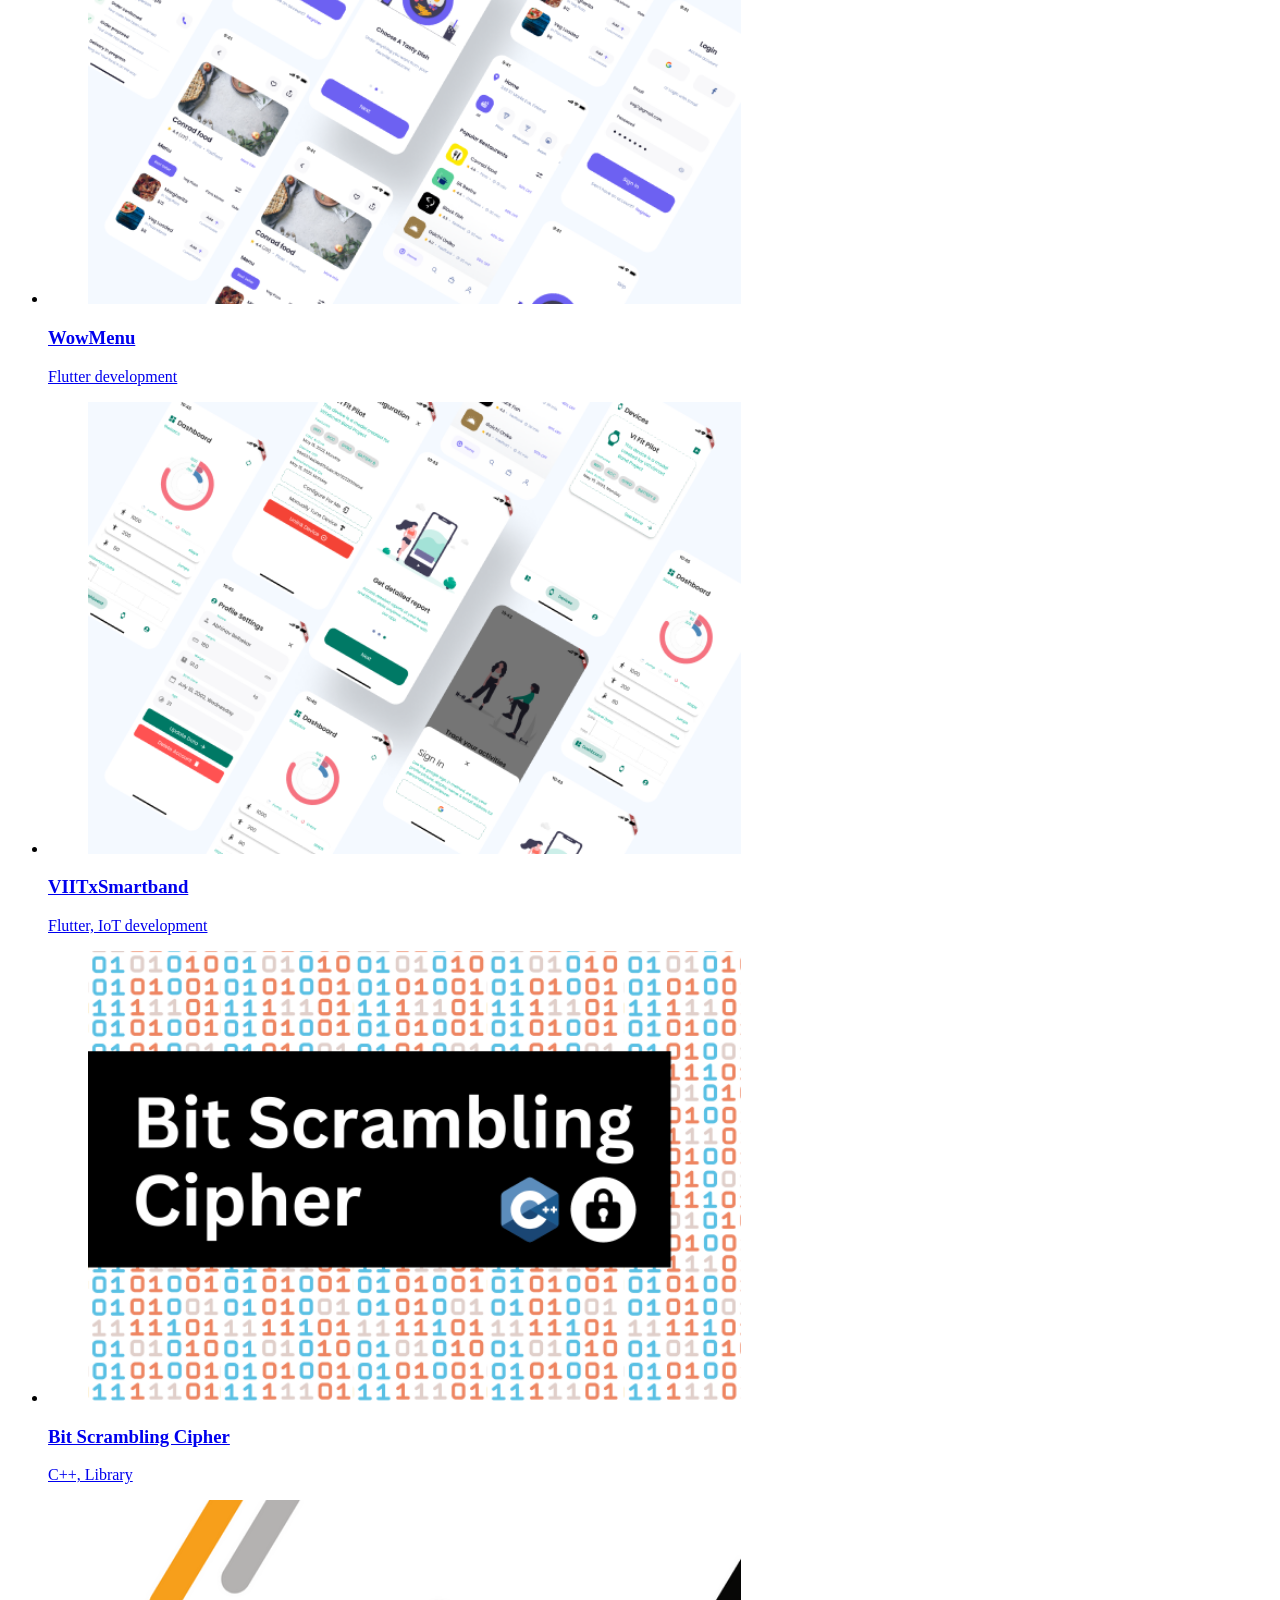
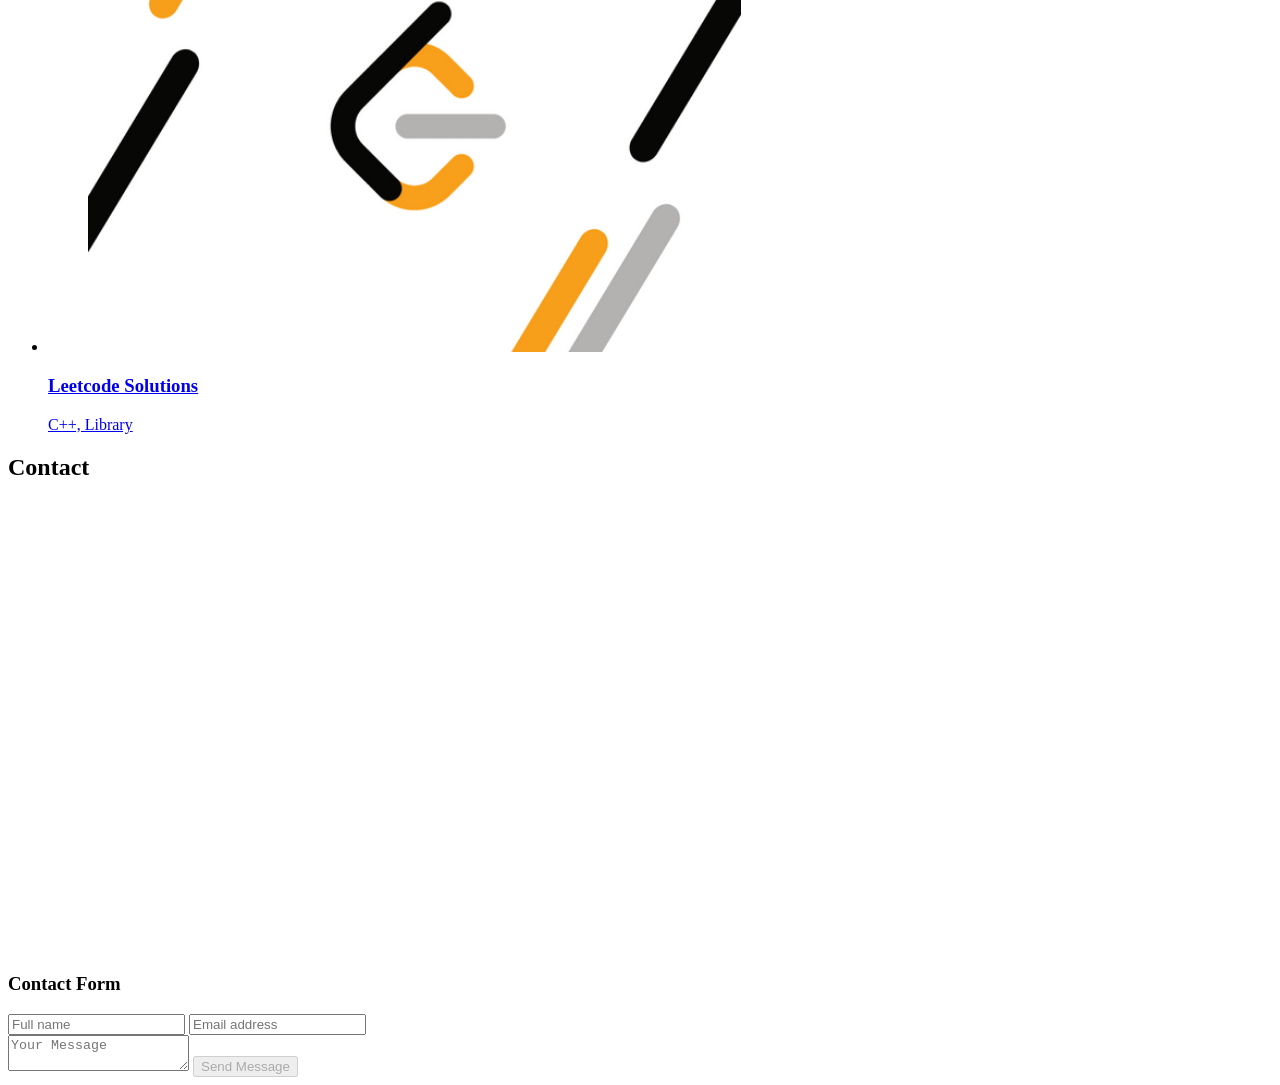
==== commit 50cfe5d4: "Added project 4" ====
--- a/index.html
+++ b/index.html
@@ -830,7 +830,7 @@
                     <ion-icon name="eye-outline"></ion-icon>
                   </div>
 
-                  <img src="./assets/images/project-2.png" alt="VIITxSmartband" loading="lazy" height="452">
+                  <img src="https://coderabhinav.github.io/assets/images/project-2.png" alt="VIITxSmartband" loading="lazy" height="452">
                 </figure>
 
                 <h3 class="project-title">VIITxSmartband</h3>
@@ -852,6 +852,24 @@
                 </figure>
 
                 <h3 class="project-title">Bit Scrambling Cipher</h3>
+
+                <p class="project-category">C++, Library</p>
+
+              </a>
+            </li>
+
+            <li class="project-item  active" data-filter-item data-category="libraries" data-filter-item data-category="IoT">
+              <a href="https://github.com/CoderAbhinav/leetcode">
+
+                <figure class="project-img">
+                  <div class="project-item-icon-box">
+                    <ion-icon name="eye-outline"></ion-icon>
+                  </div>
+
+                  <img src="./assets/images/Project-4.png" alt="Leetcode Solutions" loading="lazy" height="452">
+                </figure>
+
+                <h3 class="project-title">Leetcode Solutions</h3>
 
                 <p class="project-category">C++, Library</p>
 
